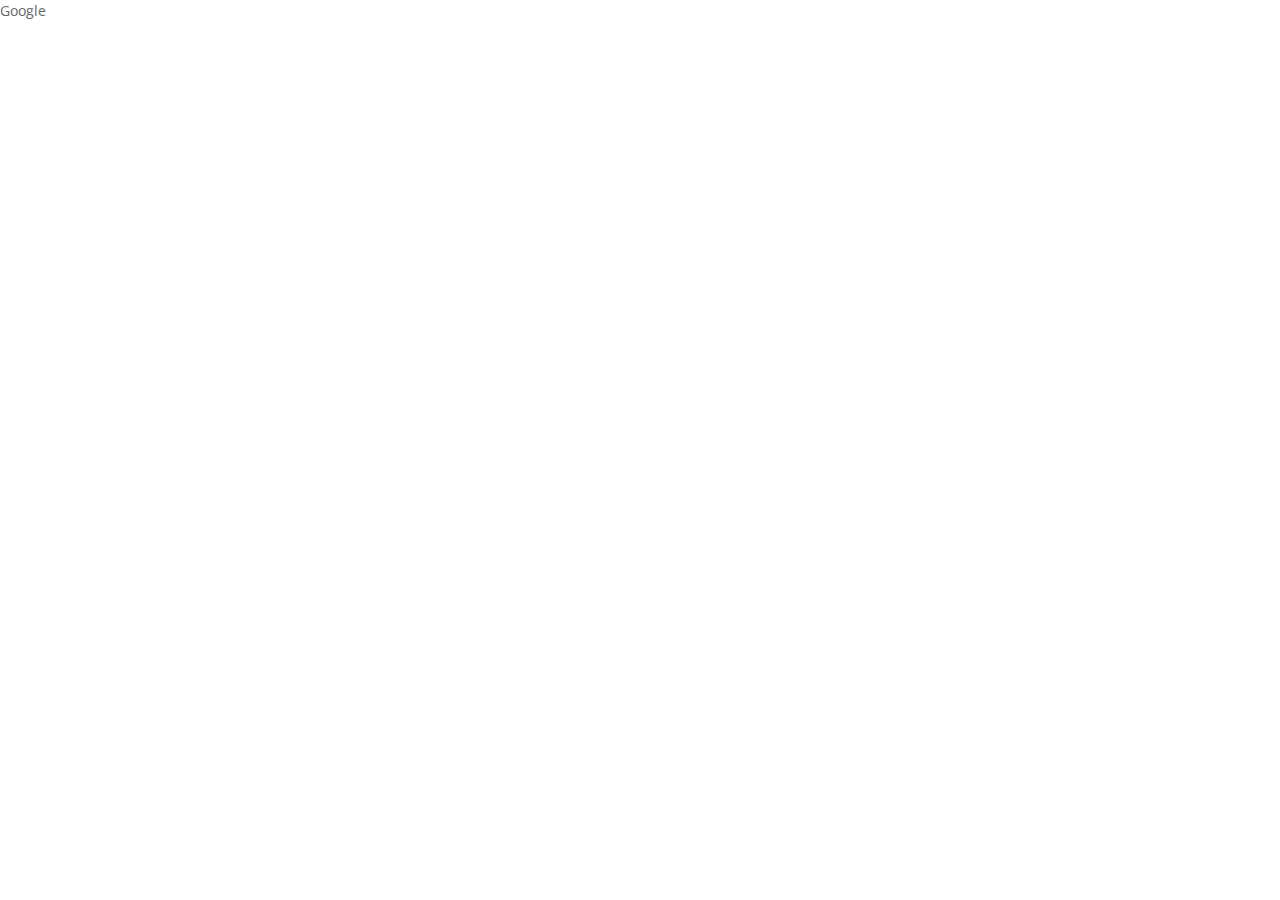
==== test.html @ ed67e4c5 "2nd commit" ====
<!DOCTYPE html>
<html lang="us-en" dir="ltr">

<head>
    <meta charset="UTF-8">
    <meta http-equiv="X-UA-Compatible" content="IE=edge">
    <title>SaaS</title>
    <meta name="description" content="SaaS website">
    <meta name="viewport" content="width=device-width, initial-scale=1.0">

    <link rel="preconnect" href="https://fonts.gstatic.com">
    <link href="https://fonts.googleapis.com/css2?family=Open+Sans:wght@300;400;600;700&display=swap" rel="stylesheet">
    <link href="https://fonts.googleapis.com/css2?family=Hind:wght@300;400;500;600;700&display=swap" rel="stylesheet">

    <link rel="stylesheet" href="css/default.css">
    <link rel="stylesheet" href="css/styles.css">
    <link rel="stylesheet" href="css/responsive.css">
    <link rel="stylesheet" href="https://cdnjs.cloudflare.com/ajax/libs/font-awesome/4.7.0/css/font-awesome.min.css">
</head>

<body>
    <a href="http://www.google.com" target="_blank">Google</a>
</body>

</html>
---- css/default.css ----
:root {
    --white: #fff;
    --black: #000;
    --font-color-base: #666;
    --font-color-dark: #212529;
    --font-color-light: #b0aebe;
    --font-color-link: #57a6ff;
    --font-color-btn: rgb(55, 125, 255);
    --footer: #34324a;
    --footer-base: #2e2c44;
    --contrast: rgba(246, 248, 249, 0.8);
    --success: #64ecf5;
    --danger: #ff8b8d;
    --grad-1: #a1ecff;
    --grad-2: #7dbcff;
    --size-10: 0.625rem;
    --size-14: 0.875rem;
    --size-16: 1rem;
    --size-18: 1.125rem;
    --size-20: 1.25rem;
    --size-30: 1.875rem;
    --size-40: 2.5rem;
    --size-50: 3.125rem;
    --size-100: 6.25rem;
    --size-150: 9.375rem;
}

html {
    scroll-behavior: smooth;
}

body {
    font-family: "Open Sans", sans-serif;
    font-weight: 400;
    font-size: var(--size-14);
    line-height: 1.6;
    letter-spacing: 0;
    color: var(--font-color-base);
    margin: 0;
    padding: 0;
}

*,
::after,
::before {
    box-sizing: border-box;
}

ul {
    padding: 0;
    margin: 0;
    list-style: none;
}

a {
    text-decoration: none;
    color: var(--font-color-base);
}

select {
    border-color: white;
    outline: none;
    border: 1px solid transparent;
    color: var(--font-color-base);
    font-size: var(--size-14);
    cursor: pointer;
    /* for Firefox */
    -moz-appearance: none;
    /* for Chrome */
    -webkit-appearance: none;
    background-color: transparent;
}

p {
    margin: 0;
    padding: 0;
}

h2 {
    font-size: 1.75rem;
    font-weight: 500;
    line-height: 1.2;
}

img {
    width: 100%;
    max-width: 100%;
    vertical-align: middle;
    border-style: none;
}

.container {
    width: 100%;
    padding-left: 15px;
    padding-right: 15px;
    margin-left: auto;
    margin-right: auto;
}

.btn {
    display: inline-block;
    font-weight: 400;
    color: var(--white);
    text-align: center;
    cursor: pointer;
    user-select: none;
    background-color: var(--font-color-btn);
    border: 1px solid transparent;
    padding: 0.375rem 0.75rem;
    border-radius: var(--size-20);
    transition: ease-in-out 0.3s;
}

.btn-primary {
    background-image: linear-gradient(90deg, var(--grad-1) 0, var(--grad-2) 100%);
    border: 1px solid var(--grad-1);
    box-shadow: 0 10px 20px rgba(161, 236, 255, 0.5);
    transition: ease-in-out 0.3s;
    color: var(--white);
    padding: 0.4375rem 1.5625rem;
}

.btn-white {
    background-color: var(--white);
    color: var(--font-color-btn);
    /* box-shadow: 0 10px 20px rgba(255, 255, 255, 0.35); */
    padding: 0.475rem 1.75rem;
    font-weight: 700;
}

.arrow {
    border: solid var(--font-color-base);
    border-width: 0 3px 3px 0;
    display: inline-block;
    padding: 3px;
    pointer-events: none;
}

.arrow-blue {
    border: solid var(--font-color-btn);
    border-width: 0 3px 3px 0;
    display: inline-block;
    padding: 3px;
}

.left {
    transform: rotate(135deg);
    -webkit-transform: rotate(135deg);
}

.down {
    transform: rotate(45deg);
    -webkit-transform: rotate(45deg);
}

.right {
    transform: rotate(-45deg);
    -webkit-transform: rotate(-45deg);
}

.up {
    transform: rotate(-135deg);
    -webkit-transform: rotate(-135deg);
}

@media (min-width: 768px) {
    .container {
        max-width: 720px;
    }
}

@media (min-width: 992px) {
    .container {
        max-width: 960px;
    }
}

@media (min-width: 1200px) {
    .container {
        max-width: 1140px;
    }
}
---- css/styles.css ----
/* header-container is for the background images behind the header */

.header-container {
    background-image: linear-gradient(to left, rgba(231, 231, 231, 0.1) 0, white);
    position: relative;
    overflow: hidden;
}

.circle {
    background: rgba(229, 229, 229, .3);
    width: 1000px;
    height: 1000px;
    border-radius: 50%;
    position: absolute;
    bottom: -425px;
    right: 300px;
    z-index: -10;
}

.triangle-up {
    width: 0;
    height: 0;
    border-left: 500px solid transparent;
    border-right: 500px solid transparent;
    border-bottom: 1000px solid rgb(240, 240, 240);
    position: absolute;
    bottom: 0;
    right: -350px;
    z-index: -9;
}

.triangle-left {
    width: 0;
    height: 0;
    border-top: 250px solid transparent;
    border-right: 2000px solid white;
    border-bottom: 250px solid transparent;
    position: absolute;
    bottom: -350px;
    right: 0;
    z-index: -8;
}


/* header-section container will contain topNav, bottomNav and empowering section*/

.header-section {
    max-width: 75rem;
    height: 600px;
    margin: 0 auto;
    padding: 15px 15px 0;
}


/* topNav has 3 p elements: Main Demo, Demos, and Docs */

.topNav {
    display: flex;
    justify-content: center;
    align-items: center;
    margin-bottom: 20px;
    position: relative;
}

.topNav-push-right {
    margin-left: auto;
    margin-right: 30px;
}

.arrow-down {
    position: absolute;
    right: 70px;
    top: 5px;
    cursor: pointer;
}

[aria-expanded="false"]~ul {
    display: none;
}

[aria-expanded="true"]~ul {
    display: block;
    position: absolute;
    right: 75px;
    top: 25px;
    background-image: linear-gradient(to right, rgba(255, 255, 255, 0.7), grey);
    box-shadow: 0 0 var(--size-20) rgba(52, 49, 75, 0.1);
    border-radius: 3px;
    text-align: center;
}

[aria-expanded="true"]~ul li a {
    margin: var(--size-20);
    color: var(--font-color-dark);
}


/* bottomNav has 3 section: a logo, an un-ordered list, and a Buy Now button */

.bottomNav {
    display: flex;
    align-items: center;
    margin-bottom: 80px;
}

.bottomNav img {
    width: 50%;
}

.bottomNav-push-right {
    margin-left: auto;
}

.bottomNav ul {
    display: flex;
    align-items: center;
}

.bottomNav li a {
    line-height: var(--size-20);
    margin-right: var(--size-40);
    font-size: var(--size-16);
}

.bottomNav li:first-child a {
    color: var(--font-color-btn);
}


/* Section empowering; contains block-text and block-icons div */

.empowering {
    display: flex;
    justify-content: space-between;
    align-items: center;
    margin-bottom: 40px;
}

.empowering>div {
    flex: 1;
}


/* block-text section contains h1, p, and 2 buttons */

.empowering .block-text {
    display: flex;
    flex-direction: column;
    justify-content: center;
}

.empowering .block-text h1 {
    font-size: var(--size-50);
    line-height: 1;
    margin: 0;
    padding: 0;
    font-weight: 900;
    color: var(--black);
}

.empowering .block-text p {
    margin: 0;
    font-weight: 600;
    padding: var(--size-10) 0 var(--size-20);
}

.empowering .empowering-buttons {
    margin: 0;
    padding: 0;
}


/* block-icons; contains 7 icons */

.empowering .block-icons {
    display: grid;
    grid-template-columns: repeat(4, 1fr);
    grid-template-rows: repeat(3, 125px);
}

.empowering .block-icons>div {
    display: flex;
    justify-content: center;
    align-items: center;
}

.google-logo {
    grid-column: 1 / 2;
    grid-row: 1 / 2;
    position: relative;
}

.atlassian-logo {
    grid-column: 2 / 3;
    grid-row: 1 / 2;
    position: relative;
}

.asana-logo {
    grid-column: 4 / 5;
    grid-row: 1 / 2;
    position: relative;
}

.paypal-logo {
    grid-column: 1 / 2;
    grid-row: 2 / 3;
    position: relative;
}

.weave-logo {
    grid-column: 3 / 4;
    grid-row: 2 / 3;
    position: relative;
}

.google-ads-logo {
    grid-column: 2 / 3;
    grid-row: 3 / 4;
    position: relative;
}

.calendar-logo {
    grid-column: 4 / 5;
    grid-row: 3 / 4;
    position: relative;
}

.empowering .round-white-bg {
    background-color: var(--white);
    border-radius: 50%;
    box-shadow: 0 5px 10px 3px rgb(235 235 235);
    display: flex;
    justify-content: center;
    align-items: center;
}

.empowering .small {
    width: 50px;
    height: 50px;
}

.empowering .big {
    width: 65px;
    height: 65px;
}

.google-img-container {
    position: absolute;
    left: 40px;
    top: 20px;
}

.atlasian-img-container {
    position: absolute;
    left: 20px;
    top: 80px;
}

.asana-img-container {
    position: absolute;
    left: -70px;
    top: 50px;
}

.paypal-img-container {
    position: absolute;
    left: 32px;
    top: 40px;
}

.weave-img-container {
    position: absolute;
    left: -40px;
    top: 38px;
}

.google-ads-img-container {
    position: absolute;
    left: -25px;
    top: 20px;
}

.calendar-img-container {
    position: absolute;
    left: -80px;
    top: 60px;
}

.empowering .block-icons img {
    width: 50%;
}

.empowering .block-icons .ads-icon {
    width: 70%;
}
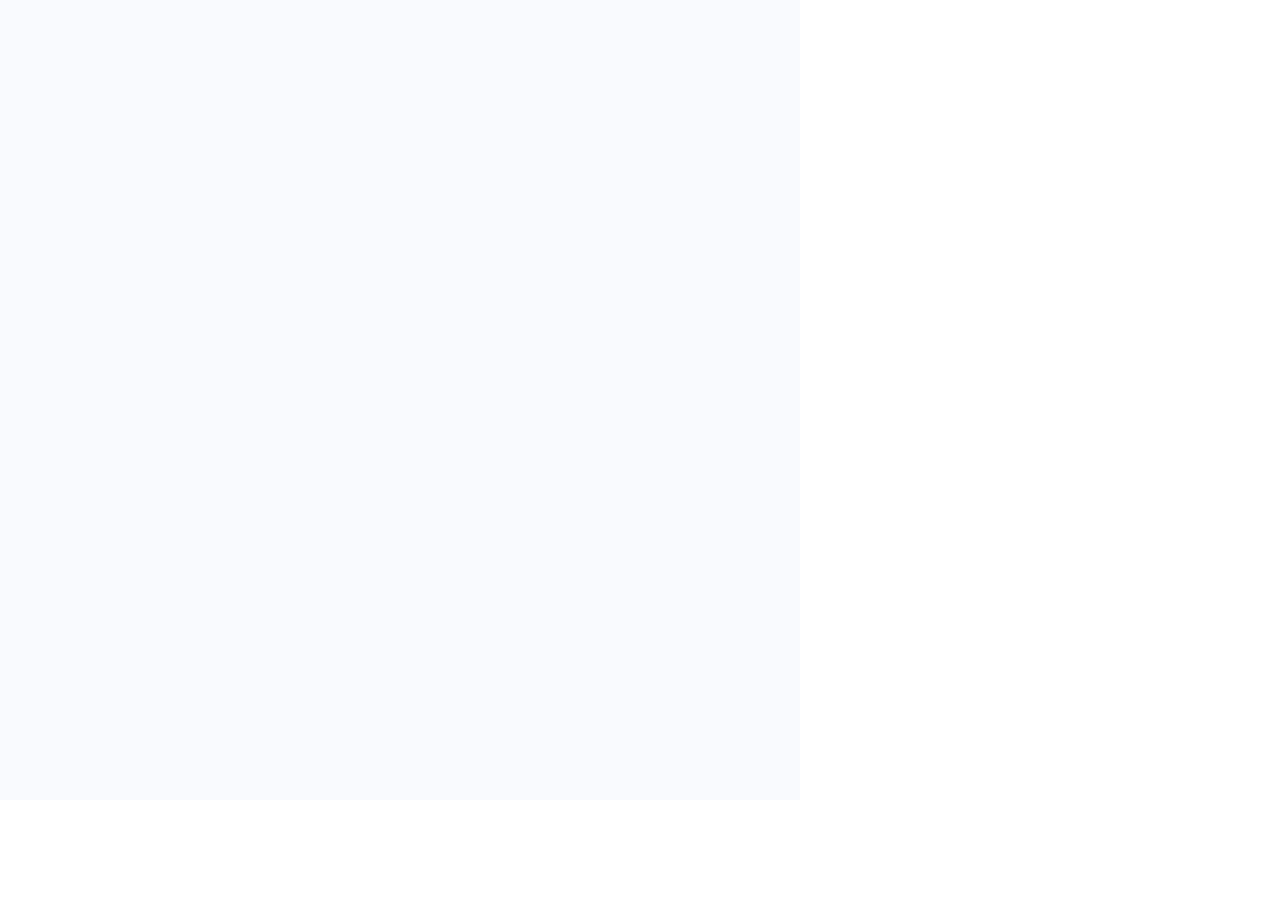
==== commit 3426592c: "3rd commit" ====
--- a/test.html
+++ b/test.html
@@ -16,10 +16,21 @@
     <link rel="stylesheet" href="css/styles.css">
     <link rel="stylesheet" href="css/responsive.css">
     <link rel="stylesheet" href="https://cdnjs.cloudflare.com/ajax/libs/font-awesome/4.7.0/css/font-awesome.min.css">
+    <link rel="stylesheet" href="test.css">
 </head>
 
 <body>
-    <a href="http://www.google.com" target="_blank">Google</a>
+    <!-- <a href="http://www.google.com" target="_blank">Google</a> So, Where are you?
+
+    <div class="delayedShow">
+        Hey, I'm here!
+    </div> -->
+
+    <div class="background">
+        <div class="grey-square1"></div>
+        <div class="white-square"></div>
+        <div class="grey-square2"></div>
+    </div>
 </body>
 
 </html>--- a/css/default.css
+++ b/css/default.css
@@ -141,6 +141,15 @@
     border-width: 0 3px 3px 0;
     display: inline-block;
     padding: 3px;
+    pointer-events: none;
+}
+
+.arrow-white {
+    border: solid var(--white);
+    border-width: 0 3px 3px 0;
+    display: inline-block;
+    padding: 3px;
+    pointer-events: none;
 }
 
 .left {
--- a/css/styles.css
+++ b/css/styles.css
@@ -1,4 +1,4 @@
-/* header-container is for the background images behind the header */
+/* header-container is for the background images/shapes behind the header */
 
 .header-container {
     background-image: linear-gradient(to left, rgba(231, 231, 231, 0.1) 0, white);
@@ -60,6 +60,7 @@
     align-items: center;
     margin-bottom: 20px;
     position: relative;
+    z-index: 550;
 }
 
 .topNav-push-right {
@@ -74,33 +75,138 @@
     cursor: pointer;
 }
 
-[aria-expanded="false"]~ul {
+#demos[aria-expanded="false"]+ul {
     display: none;
 }
 
-[aria-expanded="true"]~ul {
-    display: block;
-    position: absolute;
+#docs[aria-expanded="false"]+ul {
+    display: none;
+}
+
+#demos[aria-expanded="true"]+ul {
     right: 75px;
     top: 25px;
+}
+
+#docs[aria-expanded="true"]+ul {
+    right: -25px;
+    top: 25px;
+    width: 93px;
+}
+
+[aria-expanded="true"]+ul {
+    display: block;
+    position: absolute;
     background-image: linear-gradient(to right, rgba(255, 255, 255, 0.7), grey);
     box-shadow: 0 0 var(--size-20) rgba(52, 49, 75, 0.1);
     border-radius: 3px;
     text-align: center;
 }
 
-[aria-expanded="true"]~ul li a {
+[aria-expanded="true"]+ul li a {
     margin: var(--size-20);
     color: var(--font-color-dark);
 }
 
 
-/* bottomNav has 3 section: a logo, an un-ordered list, and a Buy Now button */
+/* bottomNav has 3 section: a logo, an un-ordered list, and a Buy Now button, in a flex row */
 
 .bottomNav {
+    max-width: 75rem;
+    height: 130px;
+    margin: 0 auto;
+    padding: 15px 15px 0;
+    position: absolute;
+    top: 0;
+    right: 0;
+    left: 0;
+    z-index: 500;
+    /* transition: ease-in-out 0.3s; */
     display: flex;
     align-items: center;
     margin-bottom: 80px;
+}
+
+.bottomNav.sticky {
+    position: fixed;
+    height: 45px;
+    animation: reveal-nav-sticky .3s linear forwards;
+}
+
+@keyframes reveal-nav-sticky {
+    from {
+        top: -45px;
+        left: 0;
+    }
+    to {
+        visibility: visible;
+        top: 0;
+        left: 0;
+    }
+}
+
+.bottomNav.stickySlideUp {
+    position: absolute;
+    height: 130px;
+    animation: reveal-nav-stickySlideUp .3s linear;
+    transition: ease-in-out .3s;
+}
+
+@keyframes reveal-nav-stickySlideUp {
+    from {
+        top: 0;
+        left: 0;
+    }
+    to {
+        /* visibility: visible; */
+        top: 0;
+        left: 0;
+    }
+}
+
+.navbg {
+    visibility: hidden;
+    background: var(--white);
+    position: fixed;
+    top: 0;
+    right: 0;
+    left: 0;
+    z-index: 400;
+    height: 60px;
+    border-bottom: 1px solid rgba(189, 188, 188, .5);
+    box-shadow: 0 0 var(--size-20) rgba(48, 63, 100, 0.2);
+}
+
+.navbg.sticky {
+    animation: reveal-navbg .3s linear forwards;
+}
+
+@keyframes reveal-navbg {
+    from {
+        top: -60px;
+        left: 0;
+    }
+    to {
+        visibility: visible;
+        top: 0;
+        left: 0;
+    }
+}
+
+.navbg.stickySlideUp {
+    visibility: visible;
+    animation: slideUp-navbg .3s linear forwards;
+}
+
+@keyframes slideUp-navbg {
+    from {
+        top: 0;
+        left: 0;
+    }
+    to {
+        top: -60px;
+        left: 0;
+    }
 }
 
 .bottomNav img {
@@ -133,7 +239,7 @@
     display: flex;
     justify-content: space-between;
     align-items: center;
-    margin-bottom: 40px;
+    margin: 125px 0 40px;
 }
 
 .empowering>div {
@@ -246,45 +352,185 @@
 }
 
 .google-img-container {
+    visibility: hidden;
     position: absolute;
     left: 40px;
     top: 20px;
+    animation: reveal-google .5s linear forwards;
+}
+
+@keyframes reveal-google {
+    from {
+        position: absolute;
+        opacity: 0;
+        top: 60px;
+        left: 40px;
+        transform: scaleX(0);
+    }
+    to {
+        visibility: visible;
+        position: absolute;
+        opacity: 1;
+        top: 20px;
+        left: 40px;
+        transform: scaleX(1);
+    }
 }
 
 .atlasian-img-container {
+    visibility: hidden;
     position: absolute;
     left: 20px;
     top: 80px;
+    animation: reveal-atlasian .5s linear .5s forwards;
+}
+
+@keyframes reveal-atlasian {
+    from {
+        position: absolute;
+        opacity: 0;
+        top: 120px;
+        left: 20px;
+        transform: scaleX(0);
+    }
+    to {
+        visibility: visible;
+        position: absolute;
+        opacity: 1;
+        top: 80px;
+        left: 20px;
+        transform: scaleX(1);
+    }
 }
 
 .asana-img-container {
+    visibility: hidden;
     position: absolute;
     left: -70px;
     top: 50px;
+    animation: reveal-asana .5s linear .25s forwards;
+}
+
+@keyframes reveal-asana {
+    from {
+        position: absolute;
+        opacity: 0;
+        top: 90px;
+        left: -70px;
+        transform: scaleX(0);
+    }
+    to {
+        visibility: visible;
+        position: absolute;
+        opacity: 1;
+        top: 50px;
+        left: -70px;
+        transform: scaleX(1);
+    }
 }
 
 .paypal-img-container {
+    visibility: hidden;
     position: absolute;
     left: 32px;
     top: 40px;
+    animation: reveal-paypal .5s linear .75s forwards;
+}
+
+@keyframes reveal-paypal {
+    from {
+        position: absolute;
+        opacity: 0;
+        top: 80px;
+        left: 32px;
+        transform: scaleX(0);
+    }
+    to {
+        visibility: visible;
+        position: absolute;
+        opacity: 1;
+        top: 40px;
+        left: 32px;
+        transform: scaleX(1);
+    }
 }
 
 .weave-img-container {
+    visibility: hidden;
     position: absolute;
     left: -40px;
     top: 38px;
+    animation: reveal-weave .5s linear .25s forwards;
+}
+
+@keyframes reveal-weave {
+    from {
+        position: absolute;
+        opacity: 0;
+        top: 78px;
+        left: -40px;
+        transform: scaleX(0);
+    }
+    to {
+        visibility: visible;
+        position: absolute;
+        opacity: 1;
+        top: 38px;
+        left: -40px;
+        transform: scaleX(1);
+    }
 }
 
 .google-ads-img-container {
+    visibility: hidden;
     position: absolute;
     left: -25px;
     top: 20px;
+    animation: reveal-ads .5s linear .75s forwards;
+}
+
+@keyframes reveal-ads {
+    from {
+        position: absolute;
+        opacity: 0;
+        top: 60px;
+        left: -25px;
+        transform: scaleX(0);
+    }
+    to {
+        visibility: visible;
+        position: absolute;
+        opacity: 1;
+        top: 20px;
+        left: -25px;
+        transform: scaleX(1);
+    }
 }
 
 .calendar-img-container {
+    visibility: hidden;
     position: absolute;
     left: -80px;
     top: 60px;
+    animation: reveal-calendar .5s linear .5s forwards;
+}
+
+@keyframes reveal-calendar {
+    from {
+        position: absolute;
+        opacity: 0;
+        top: 100px;
+        left: -80px;
+        /* transform: scaleX(0); */
+    }
+    to {
+        visibility: visible;
+        position: absolute;
+        opacity: 1;
+        top: 60px;
+        left: -80px;
+        /* transform: scaleX(1); */
+    }
 }
 
 .empowering .block-icons img {
@@ -293,4 +539,249 @@
 
 .empowering .block-icons .ads-icon {
     width: 70%;
+}
+
+
+/* Section key-benefits */
+
+.key-benefits {
+    max-width: 75rem;
+    margin: 0 auto;
+    padding: 100px 15px;
+    text-align: center;
+    background-image: linear-gradient(to top, rgba(231, 231, 231, 0.25) 0, white);
+}
+
+.key-benefits h2 {
+    font-size: var(--size-40);
+    font-weight: 600;
+    color: var(--black);
+    margin: 0 auto;
+    padding-bottom: var(--size-10);
+}
+
+.benefits-cards-container {
+    display: flex;
+    justify-content: space-evenly;
+    align-items: center;
+    padding: 100px 0 20px;
+}
+
+.benefits-card {
+    min-width: 125px;
+    max-width: 250px;
+    flex: 1;
+    display: flex;
+    flex-direction: column;
+    justify-content: center;
+    align-items: flex-start;
+    border-radius: 5px;
+    box-shadow: 5px 5px var(--size-20) rgba(48, 63, 100, 0.2);
+    padding: var(--size-20);
+}
+
+.card-img-container {
+    max-width: 50px;
+    min-width: 50px;
+}
+
+.card-p-container {
+    text-align: left;
+    min-height: 75px;
+    max-height: 75px;
+}
+
+.benefits-card a {
+    font-weight: 600;
+}
+
+.benefits-card .arrow-blue {
+    border-width: 0 2px 2px 0;
+}
+
+.sketch-container h3 {
+    display: inline-block;
+}
+
+.sketch-container a {
+    background-color: rgb(0, 201, 166);
+    padding: 0 0.5rem;
+}
+
+
+/* Section Perspective */
+
+.perspective {
+    max-width: 75rem;
+    margin: 0 auto;
+    padding: 150px 0 0;
+    text-align: center;
+    background-color: rgb(248, 250, 254);
+    display: flex;
+    justify-content: center;
+    align-items: center;
+    position: relative;
+    z-index: -4;
+    overflow: hidden;
+}
+
+.perspective .block-text {
+    width: 50%;
+    padding: 0 var(--size-50);
+    text-align: left;
+}
+
+.perspective h2 {
+    font-size: var(--size-30);
+    font-weight: 700;
+    color: var(--black);
+    margin: 0 auto;
+    padding-bottom: var(--size-30);
+}
+
+.perspective a {
+    font-weight: 600;
+    padding: .75rem 1.5rem;
+    font-size: var(--size-16);
+}
+
+.grey-square1 {
+    height: 800px;
+    width: 800px;
+    background-color: rgba(243, 245, 247, .5);
+    bottom: -340px;
+    right: -90px;
+    position: absolute;
+    border-radius: 75px;
+    z-index: -3;
+}
+
+.white-square {
+    height: 800px;
+    width: 800px;
+    background-color: rgb(248, 250, 254);
+    bottom: -333px;
+    right: -83px;
+    position: absolute;
+    border-radius: 75px;
+    z-index: -4;
+}
+
+.grey-square2 {
+    height: 800px;
+    width: 800px;
+    background-color: rgba(243, 245, 247, .5);
+    bottom: -322px;
+    right: -73px;
+    position: absolute;
+    border-radius: 75px;
+    z-index: -5;
+}
+
+.perspective img {
+    box-shadow: -5px -5px var(--size-20) rgba(48, 63, 100, 0.2);
+}
+
+
+/* Section Why Front */
+
+.why-front {
+    max-width: 75rem;
+    margin: 0 auto var(--size-150);
+    padding: 150px 0 0;
+    text-align: center;
+    background-color: var(--white);
+    display: flex;
+    flex-direction: column;
+    justify-content: center;
+    align-items: center;
+}
+
+.why-front h2 {
+    font-size: var(--size-40);
+    font-weight: 600;
+    color: var(--black);
+    margin: 0 auto;
+    padding-bottom: var(--size-10);
+}
+
+.why-front p {
+    font-size: var(--size-16);
+    padding: var(--size-10) 0;
+    font-weight: 600;
+    color: var(--font-color-base);
+}
+
+.why-front .bullet-points {
+    display: flex;
+    justify-content: center;
+    align-items: center;
+    margin: 75px 0 var(--size-10);
+}
+
+.bullet-points .bullet {
+    background-color: rgb(236, 242, 255);
+    border-radius: 50px;
+    width: 45px;
+    height: 45px;
+    max-width: 45px;
+    max-height: 45px;
+    display: flex;
+    align-items: center;
+    justify-content: center;
+}
+
+.bullet .dot {
+    color: rgb(55, 125, 255);
+    font-size: var(--size-50);
+}
+
+.bullet-points .straight-line {
+    background-color: rgb(236, 242, 255);
+    width: 150px;
+    height: 3px;
+    margin: 0 15px;
+    align-self: flex-start;
+    margin-top: 20px;
+}
+
+.why-front .points {
+    display: flex;
+    justify-content: left;
+    align-items: center;
+    min-width: 70%;
+}
+
+.points h3 {
+    width: 250px;
+    padding: 0;
+    margin: 10px 0 75px;
+}
+
+.points h3:first-child {
+    padding-left: 78px;
+}
+
+.points h3:nth-child(2) {
+    padding-left: 32px;
+}
+
+.points h3:nth-child(3) {
+    padding-right: 20px;
+}
+
+.points h3:nth-child(4) {
+    padding-right: 80px;
+}
+
+
+/* Section Template */
+
+.template {
+    max-width: 75rem;
+    margin: 0 auto;
+    padding: 15px 15px 0;
+    text-align: center;
+    background-color: lightyellow;
+    height: 800px;
 }--- a/test.css
+++ b/test.css
@@ -0,0 +1,37 @@
+.background {
+    width: 800px;
+    height: 800px;
+    background-color: rgb(248, 250, 254);
+    position: relative;
+    overflow: hidden;
+}
+
+.grey-square1 {
+    height: 800px;
+    width: 800px;
+    background-color: rgba(243, 245, 247, 1);
+    bottom: -100px;
+    right: -100px;
+    position: absolute;
+    border-radius: 75px;
+}
+
+.white-square {
+    height: 800px;
+    width: 800px;
+    background-color: white;
+    bottom: -107px;
+    right: -107px;
+    position: absolute;
+    border-radius: 75px;
+}
+
+.grey-square2 {
+    height: 800px;
+    width: 800px;
+    background-color: rgba(243, 245, 247, 1);
+    bottom: -114px;
+    right: -114px;
+    position: absolute;
+    border-radius: 75px;
+}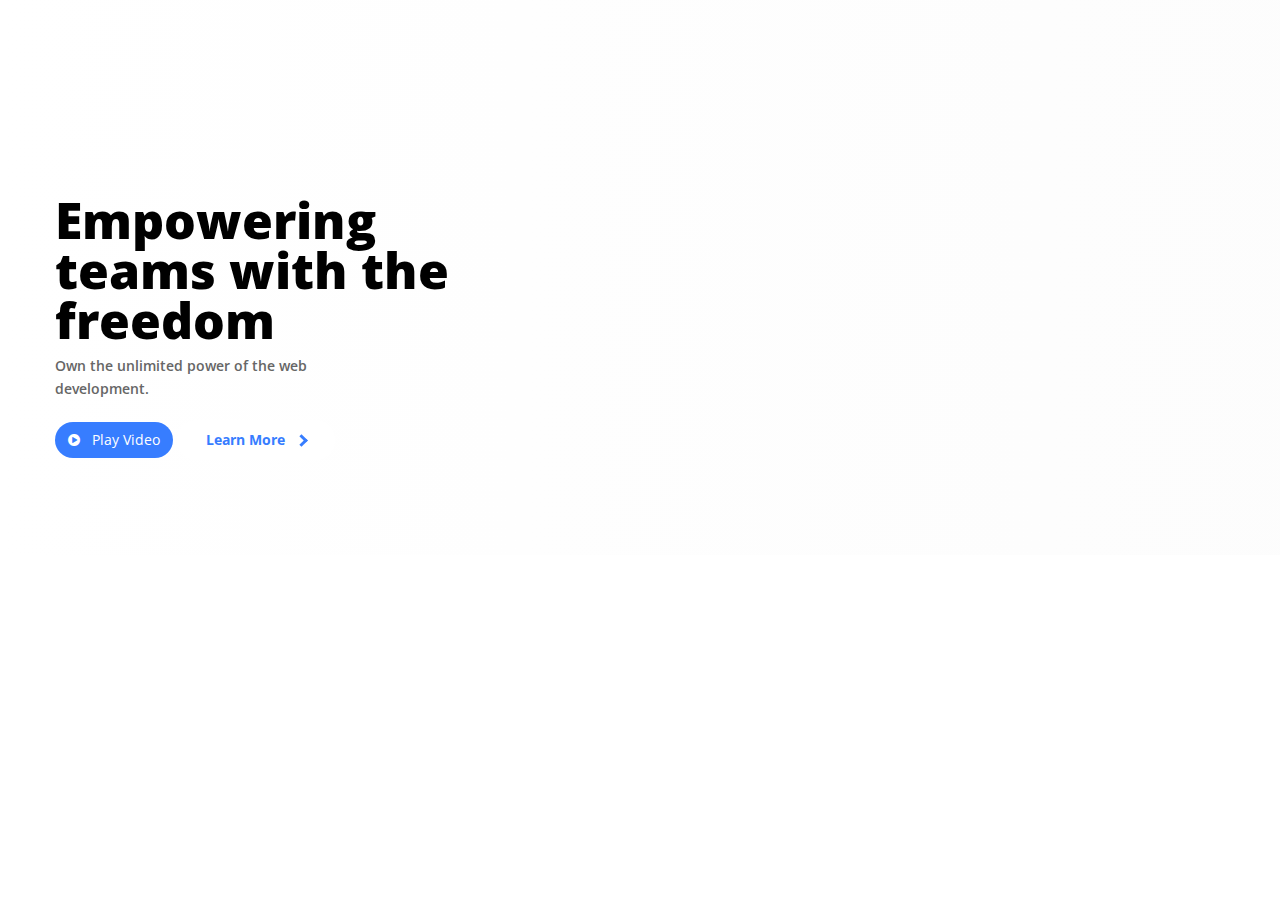
==== commit 9ad920e2: "first final version" ====
--- a/test.html
+++ b/test.html
@@ -17,6 +17,8 @@
     <link rel="stylesheet" href="css/responsive.css">
     <link rel="stylesheet" href="https://cdnjs.cloudflare.com/ajax/libs/font-awesome/4.7.0/css/font-awesome.min.css">
     <link rel="stylesheet" href="test.css">
+
+
 </head>
 
 <body>
@@ -26,11 +28,241 @@
         Hey, I'm here!
     </div> -->
 
-    <div class="background">
+    <!-- <div class="background">
         <div class="grey-square1"></div>
         <div class="white-square"></div>
         <div class="grey-square2"></div>
-    </div>
+    </div> -->
+
+    <!-- <section class="top"></section>
+    <section class="scroll-container">
+        <div class="scroll-element js-scroll fade-in-bottom">
+        </div>
+    </section>
+    <section class="bottom"></section> -->
+
+    <!-- <div class="div-class">
+        <h2 id="test">Some text</h2>
+    </div> -->
+
+    <!-- <div class="hire-us-img-container">
+        <div>
+            <div class="image-class">
+                <img src="./people/woman_one.jpg" alt="woman headshot">
+            </div>
+        </div>
+        <div>
+            <div class="image-class">
+                <img src="./people/man_one.jpg" alt="man headshot">
+            </div>
+        </div>
+        <div>
+            <div class="image-class">
+                <img src="./people/woman_two.jpg" alt="woman headshot">
+            </div>
+        </div>
+    </div> -->
+
+    <!-- <section class="why-front container">
+        <h2>Why Front?</h2>
+        <p>Front is an incredibly beautiful, fully responsive, and mobile-first projects <br> on the web - it is the starting point for creative sites</p>
+        <div class="bullet-points">
+            <div>
+                <div class="line">
+                    <hr>
+                </div>
+                <div class="bullet-container">
+                    <div class="bullet">
+                        <div class="dot">&#x00b7;</div>
+                    </div>
+                </div>
+                <div class="line">
+                    <hr>
+                </div>
+            </div>
+            <div>
+                <div class="line">
+                    <hr>
+                </div>
+                <div class="bullet-container">
+                    <div class="bullet">
+                        <div class="dot">&#x00b7;</div>
+                    </div>
+                </div>
+                <div class="line">
+                    <hr>
+                </div>
+            </div>
+            <div>
+                <div class="line">
+                    <hr>
+                </div>
+                <div class="bullet-container">
+                    <div class="bullet">
+                        <div class="dot">&#x00b7;</div>
+                    </div>
+                </div>
+                <div class="line">
+                    <hr>
+                </div>
+            </div>
+            <div>
+                <div class="line">
+                    <hr>
+                </div>
+                <div class="bullet-container">
+                    <div class="bullet">
+                        <div class="dot">&#x00b7;</div>
+                    </div>
+                </div>
+                <div class="line">
+                    <hr>
+                </div>
+            </div>
+            <h3>Basic elements</h3>
+            <h3>Components</h3>
+            <h3>Combined components</h3>
+            <h3>Page layouts</h3>
+        </div>
+        <div class="block-image">
+            <div>
+                <a href="./html/dummy-page.html">
+                    <i class="fa fa-play"></i>
+                </a>
+            </div>
+            <img src="./banners/banner_two.jpg" alt="company banner">
+        </div>
+    </section> -->
+
+    <section class="header-container">
+        <header class="header-section container">
+            <!-- <nav class="topNav">
+                <a href="./html/dummy-page.html"><i class="arrow left"></i>&nbsp;&nbsp;Main Demo</a>
+                <a href="#!" id="demos" class="topNav-push-right" aria-expanded="false">Demos&nbsp;&nbsp;&nbsp;<i
+                            class="arrow down"></i></a>
+                <ul>
+                    <li>
+                        <a href="./html/dummy-page.html">Demo-1</a>
+                    </li>
+                    <li>
+                        <a href="./html/dummy-page.html">Demo-2</a>
+                    </li>
+                    <li>
+                        <a href="./html/dummy-page.html">Demo-3</a>
+                    </li>
+                </ul>
+                <a href="#!" id="docs" aria-expanded="false">Docs&nbsp;&nbsp;&nbsp;<i class="arrow down"></i></a>
+                <ul>
+                    <li>
+                        <a href="./html/dummy-page.html">Doc-1</a>
+                    </li>
+                    <li>
+                        <a href="./html/dummy-page.html">Doc-2</a>
+                    </li>
+                    <li>
+                        <a href="./html/dummy-page.html">Doc-3</a>
+                    </li>
+                </ul>
+            </nav>
+            <div id="navbarBg" class="navbg"></div>
+            <nav id="navbar" class="bottomNav">
+                <div>
+                    <a href="#!">
+                        <img src="./project_logo/logo.svg" alt="company logo">
+                    </a>
+                </div>
+                <div class="bottomNav-push-right">
+                    <ul>
+                        <li><a href="#pageTop" class="bottomNav-menu">Home</a></li>
+                        <li><a href="#features" class="bottomNav-menu">Features</a></li>
+                        <li><a href="#learn" class="bottomNav-menu">Learn</a></li>
+                        <li><a href="#pricing" class="bottomNav-menu">Pricing</a></li>
+                        <li><a href="#hireUs" class="bottomNav-menu">Hire Us</a></li>
+                    </ul>
+                </div>
+                <div>
+                    <a class="btn" href="./html/dummy-page.html">Buy Now</a>
+                </div>
+            </nav> -->
+            <section class="empowering">
+                <div class="block-text">
+                    <h1>Empowering <br> teams with the <br> freedom</h1>
+                    <p>Own the unlimited power of the web <br> development.</p>
+                    <div class="empowering-buttons">
+                        <a class="btn" href="./html/dummy-page.html">
+                            <i class="fa fa-play-circle"></i> &nbsp;&nbsp;Play Video
+                        </a>
+                        <a class="btn btn-white" href="./html/dummy-page.html">
+                                Learn More&nbsp;&nbsp;&nbsp;<i class="arrow-blue right"></i>
+                            </a>
+                    </div>
+                </div>
+                <div class="block-icons">
+                    <div class="google-logo">
+                        <a href="http://www.google.com" target="_blank">
+                            <div class="round-white-bg small google-img-container tooltip">
+                                <img src="./logo_icons/google.png" alt="google icon">
+                                <span class="tooltiptext">Google</span>
+                            </div>
+                        </a>
+                    </div>
+                    <div class="atlassian-logo">
+                        <a href="https://www.atlassian.com/" target="_blank">
+                            <div class="round-white-bg big atlasian-img-container tooltip">
+                                <img src="./logo_icons/atlassian.png" alt="atlasian icon">
+                                <span class="tooltiptext">Atlassian</span>
+                            </div>
+                        </a>
+                    </div>
+                    <div class="asana-logo">
+                        <a href="https://www.asana.com/" target="_blank">
+                            <div class="round-white-bg big asana-img-container tooltip">
+                                <img src="./logo_icons/asana.png" alt="asana icon">
+                                <span class="tooltiptext">Asana</span>
+                            </div>
+                        </a>
+                    </div>
+                    <div class="paypal-logo">
+                        <a href="https://www.paypal.com" target="_blank">
+                            <div class="round-white-bg big paypal-img-container tooltip">
+                                <img src="./logo_icons/paypal.jpg" alt="paypal icon">
+                                <span class="tooltiptext">Paypal</span>
+                            </div>
+                        </a>
+                    </div>
+                    <div class="weave-logo">
+                        <a href="https://www.weave.works/" target="_blank">
+                            <div class="round-white-bg big weave-img-container tooltip">
+                                <img src="./logo_icons/weave.png" alt="weave icon">
+                                <span class="tooltiptext">WeaveWorks</span>
+                            </div>
+                        </a>
+                    </div>
+                    <div class="google-ads-logo">
+                        <a href="https://ads.google.com/" target="_blank">
+                            <div class="round-white-bg small google-ads-img-container tooltip">
+                                <img class="ads-icon" src="./logo_icons/google-ads.png" alt="google ads icon">
+                                <span class="tooltiptext">Google Ads</span>
+                            </div>
+                        </a>
+                    </div>
+                    <div class="calendar-logo">
+                        <a href="https://calendar.google.com/" target="_blank">
+                            <div class="round-white-bg big calendar-img-container tooltip">
+                                <img src="./logo_icons/calendar.png" alt="calendar icon">
+                                <span class="tooltiptext">Calendar</span>
+                            </div>
+                        </a>
+                    </div>
+                </div>
+            </section>
+        </header>
+    </section>
+
+    <!-- <div class="dummy"></div> -->
+
+    <script src="test.js"></script>
+
 </body>
 
 </html>--- a/css/default.css
+++ b/css/default.css
@@ -58,17 +58,17 @@
 }
 
 select {
-    border-color: white;
+    /* border-color: white;
     outline: none;
     border: 1px solid transparent;
     color: var(--font-color-base);
     font-size: var(--size-14);
-    cursor: pointer;
+    cursor: pointer; */
     /* for Firefox */
-    -moz-appearance: none;
+    /* -moz-appearance: none; */
     /* for Chrome */
-    -webkit-appearance: none;
-    background-color: transparent;
+    /* -webkit-appearance: none;
+    background-color: transparent; */
 }
 
 p {
@@ -91,8 +91,8 @@
 
 .container {
     width: 100%;
-    padding-left: 15px;
-    padding-right: 15px;
+    padding-left: 0.9375rem;
+    padding-right: 0.9375rem;
     margin-left: auto;
     margin-right: auto;
 }
@@ -114,7 +114,7 @@
 .btn-primary {
     background-image: linear-gradient(90deg, var(--grad-1) 0, var(--grad-2) 100%);
     border: 1px solid var(--grad-1);
-    box-shadow: 0 10px 20px rgba(161, 236, 255, 0.5);
+    box-shadow: 0 0.625rem 1.25rem rgba(161, 236, 255, 0.5);
     transition: ease-in-out 0.3s;
     color: var(--white);
     padding: 0.4375rem 1.5625rem;
@@ -123,7 +123,7 @@
 .btn-white {
     background-color: var(--white);
     color: var(--font-color-btn);
-    /* box-shadow: 0 10px 20px rgba(255, 255, 255, 0.35); */
+    /* box-shadow: 0 0.625rem 1.25rem rgba(255, 255, 255, 0.35); */
     padding: 0.475rem 1.75rem;
     font-weight: 700;
 }
@@ -146,6 +146,14 @@
 
 .arrow-white {
     border: solid var(--white);
+    border-width: 0 3px 3px 0;
+    display: inline-block;
+    padding: 3px;
+    pointer-events: none;
+}
+
+.arrow-light {
+    border: solid var(--font-color-light);
     border-width: 0 3px 3px 0;
     display: inline-block;
     padding: 3px;
@@ -172,20 +180,61 @@
     -webkit-transform: rotate(-135deg);
 }
 
+
+/* Tooltip container */
+
+.tooltip {
+    position: relative;
+}
+
+
+/* Tooltip text */
+
+.tooltip .tooltiptext {
+    visibility: hidden;
+    width: 4.375rem;
+    background-color: rgba(250, 250, 125, .25);
+    color: var(--font-color-base);
+    text-align: center;
+    padding: 2px 0;
+    border-radius: 0.375rem;
+    position: absolute;
+    bottom: -1.875rem;
+    font-size: 0.625rem;
+    border: 1px solid var(--font-color-base);
+    border-radius: 0.3125rem;
+}
+
+
+/* Show the tooltip text when you mouse over the tooltip container */
+
+.tooltip:hover .tooltiptext {
+    visibility: visible;
+}
+
+@media (min-width: 480px) {
+    .container {
+        /* max-width: 30rem;
+        width: 100%; */
+    }
+}
+
 @media (min-width: 768px) {
     .container {
-        max-width: 720px;
-    }
-}
-
-@media (min-width: 992px) {
-    .container {
-        max-width: 960px;
+        /* max-width: 48rem;
+        width: 100%; */
+    }
+}
+
+@media (min-width: 1024px) {
+    .container {
+        /* max-width: 64rem;
+        width: 100%; */
     }
 }
 
 @media (min-width: 1200px) {
     .container {
-        max-width: 1140px;
+        max-width: 75rem;
     }
 }--- a/css/styles.css
+++ b/css/styles.css
@@ -8,35 +8,35 @@
 
 .circle {
     background: rgba(229, 229, 229, .3);
-    width: 1000px;
-    height: 1000px;
+    width: 62.5rem;
+    height: 62.5rem;
     border-radius: 50%;
     position: absolute;
-    bottom: -425px;
-    right: 300px;
+    bottom: -26.5625rem;
+    right: 18.75rem;
     z-index: -10;
 }
 
 .triangle-up {
     width: 0;
     height: 0;
-    border-left: 500px solid transparent;
-    border-right: 500px solid transparent;
-    border-bottom: 1000px solid rgb(240, 240, 240);
+    border-left: 31.25rem solid transparent;
+    border-right: 31.25rem solid transparent;
+    border-bottom: 62.5rem solid rgb(240, 240, 240);
     position: absolute;
     bottom: 0;
-    right: -350px;
+    right: -21.875rem;
     z-index: -9;
 }
 
 .triangle-left {
     width: 0;
     height: 0;
-    border-top: 250px solid transparent;
-    border-right: 2000px solid white;
-    border-bottom: 250px solid transparent;
-    position: absolute;
-    bottom: -350px;
+    border-top: 15.625rem solid transparent;
+    border-right: 125rem solid white;
+    border-bottom: 15.625rem solid transparent;
+    position: absolute;
+    bottom: -21.875rem;
     right: 0;
     z-index: -8;
 }
@@ -45,34 +45,43 @@
 /* header-section container will contain topNav, bottomNav and empowering section*/
 
 .header-section {
-    max-width: 75rem;
-    height: 600px;
     margin: 0 auto;
-    padding: 15px 15px 0;
+    padding: 0.9375rem 0.9375rem 0;
 }
 
 
 /* topNav has 3 p elements: Main Demo, Demos, and Docs */
 
-.topNav {
-    display: flex;
-    justify-content: center;
-    align-items: center;
-    margin-bottom: 20px;
+.topbar-container {
     position: relative;
     z-index: 550;
 }
 
+[aria-controls="topnavDropdown"] {
+    display: none;
+}
+
+.topnav-toggler {
+    margin-left: auto;
+    font-size: 12px;
+    background-color: rgba(170, 167, 167, 0.1);
+    border: 1px solid transparent;
+    border-radius: 10px;
+    cursor: pointer;
+    color: var(--font-color-light);
+}
+
+.topNav {
+    display: flex;
+    justify-content: center;
+    align-items: center;
+    margin-bottom: 1.25rem;
+    position: relative;
+}
+
 .topNav-push-right {
     margin-left: auto;
-    margin-right: 30px;
-}
-
-.arrow-down {
-    position: absolute;
-    right: 70px;
-    top: 5px;
-    cursor: pointer;
+    margin-right: 40px;
 }
 
 #demos[aria-expanded="false"]+ul {
@@ -84,14 +93,15 @@
 }
 
 #demos[aria-expanded="true"]+ul {
-    right: 75px;
-    top: 25px;
+    right: 85px;
+    top: 1.5625rem;
+    width: 5.8125rem;
 }
 
 #docs[aria-expanded="true"]+ul {
-    right: -25px;
-    top: 25px;
-    width: 93px;
+    right: -14px;
+    top: 1.5625rem;
+    width: 5.8125rem;
 }
 
 [aria-expanded="true"]+ul {
@@ -101,10 +111,15 @@
     box-shadow: 0 0 var(--size-20) rgba(52, 49, 75, 0.1);
     border-radius: 3px;
     text-align: center;
+    transition: ease-in-out .3s;
 }
 
 [aria-expanded="true"]+ul li a {
     margin: var(--size-20);
+    color: var(--font-color-base);
+}
+
+[aria-expanded="true"]+ul li a:hover {
     color: var(--font-color-dark);
 }
 
@@ -113,9 +128,9 @@
 
 .bottomNav {
     max-width: 75rem;
-    height: 130px;
+    height: 8.125rem;
     margin: 0 auto;
-    padding: 15px 15px 0;
+    padding: 0.9375rem 0.9375rem 0;
     position: absolute;
     top: 0;
     right: 0;
@@ -124,18 +139,18 @@
     /* transition: ease-in-out 0.3s; */
     display: flex;
     align-items: center;
-    margin-bottom: 80px;
+    margin-bottom: 5rem;
 }
 
 .bottomNav.sticky {
     position: fixed;
-    height: 45px;
+    height: 2.8125rem;
     animation: reveal-nav-sticky .3s linear forwards;
 }
 
 @keyframes reveal-nav-sticky {
     from {
-        top: -45px;
+        top: -2.8125rem;
         left: 0;
     }
     to {
@@ -147,7 +162,7 @@
 
 .bottomNav.stickySlideUp {
     position: absolute;
-    height: 130px;
+    height: 8.125rem;
     animation: reveal-nav-stickySlideUp .3s linear;
     transition: ease-in-out .3s;
 }
@@ -172,7 +187,7 @@
     right: 0;
     left: 0;
     z-index: 400;
-    height: 60px;
+    height: 3.75rem;
     border-bottom: 1px solid rgba(189, 188, 188, .5);
     box-shadow: 0 0 var(--size-20) rgba(48, 63, 100, 0.2);
 }
@@ -183,7 +198,7 @@
 
 @keyframes reveal-navbg {
     from {
-        top: -60px;
+        top: -3.75rem;
         left: 0;
     }
     to {
@@ -204,13 +219,26 @@
         left: 0;
     }
     to {
-        top: -60px;
+        top: -3.75rem;
         left: 0;
     }
 }
 
+[aria-controls="bottomnavDropdown"] {
+    display: none;
+}
+
+.bottomnav-toggler {
+    background-color: rgba(170, 167, 167, 0.1);
+    border: 1px solid transparent;
+    border-radius: 10px;
+    cursor: pointer;
+    color: var(--font-color-light);
+    font-size: 16px;
+}
+
 .bottomNav img {
-    width: 50%;
+    width: 150px;
 }
 
 .bottomNav-push-right {
@@ -232,6 +260,10 @@
     color: var(--font-color-btn);
 }
 
+.bottomNav li:last-child a {
+    margin-right: 0;
+}
+
 
 /* Section empowering; contains block-text and block-icons div */
 
@@ -239,7 +271,7 @@
     display: flex;
     justify-content: space-between;
     align-items: center;
-    margin: 125px 0 40px;
+    margin: 7.8125rem 0 2.5rem;
 }
 
 .empowering>div {
@@ -281,7 +313,7 @@
 .empowering .block-icons {
     display: grid;
     grid-template-columns: repeat(4, 1fr);
-    grid-template-rows: repeat(3, 125px);
+    grid-template-rows: repeat(3, 7.8125rem);
 }
 
 .empowering .block-icons>div {
@@ -335,27 +367,27 @@
 .empowering .round-white-bg {
     background-color: var(--white);
     border-radius: 50%;
-    box-shadow: 0 5px 10px 3px rgb(235 235 235);
+    box-shadow: 0 0.3125rem 0.625rem 3px rgb(235 235 235);
     display: flex;
     justify-content: center;
     align-items: center;
 }
 
 .empowering .small {
-    width: 50px;
-    height: 50px;
+    width: 3.125rem;
+    height: 3.125rem;
 }
 
 .empowering .big {
-    width: 65px;
-    height: 65px;
+    width: 4.0625rem;
+    height: 4.0625rem;
 }
 
 .google-img-container {
     visibility: hidden;
     position: absolute;
-    left: 40px;
-    top: 20px;
+    left: 2.5rem;
+    top: 1.25rem;
     animation: reveal-google .5s linear forwards;
 }
 
@@ -363,16 +395,16 @@
     from {
         position: absolute;
         opacity: 0;
-        top: 60px;
-        left: 40px;
+        top: 3.75rem;
+        left: 2.5rem;
         transform: scaleX(0);
     }
     to {
         visibility: visible;
         position: absolute;
         opacity: 1;
-        top: 20px;
-        left: 40px;
+        top: 1.25rem;
+        left: 2.5rem;
         transform: scaleX(1);
     }
 }
@@ -380,8 +412,8 @@
 .atlasian-img-container {
     visibility: hidden;
     position: absolute;
-    left: 20px;
-    top: 80px;
+    left: 1.25rem;
+    top: 5rem;
     animation: reveal-atlasian .5s linear .5s forwards;
 }
 
@@ -389,16 +421,16 @@
     from {
         position: absolute;
         opacity: 0;
-        top: 120px;
-        left: 20px;
+        top: 7.5rem;
+        left: 1.25rem;
         transform: scaleX(0);
     }
     to {
         visibility: visible;
         position: absolute;
         opacity: 1;
-        top: 80px;
-        left: 20px;
+        top: 5rem;
+        left: 1.25rem;
         transform: scaleX(1);
     }
 }
@@ -406,8 +438,8 @@
 .asana-img-container {
     visibility: hidden;
     position: absolute;
-    left: -70px;
-    top: 50px;
+    left: -4.375rem;
+    top: 3.125rem;
     animation: reveal-asana .5s linear .25s forwards;
 }
 
@@ -415,16 +447,16 @@
     from {
         position: absolute;
         opacity: 0;
-        top: 90px;
-        left: -70px;
+        top: 5.625rem;
+        left: -4.375rem;
         transform: scaleX(0);
     }
     to {
         visibility: visible;
         position: absolute;
         opacity: 1;
-        top: 50px;
-        left: -70px;
+        top: 3.125rem;
+        left: -4.375rem;
         transform: scaleX(1);
     }
 }
@@ -432,8 +464,8 @@
 .paypal-img-container {
     visibility: hidden;
     position: absolute;
-    left: 32px;
-    top: 40px;
+    left: 2rem;
+    top: 2.5rem;
     animation: reveal-paypal .5s linear .75s forwards;
 }
 
@@ -441,16 +473,16 @@
     from {
         position: absolute;
         opacity: 0;
-        top: 80px;
-        left: 32px;
+        top: 5rem;
+        left: 2rem;
         transform: scaleX(0);
     }
     to {
         visibility: visible;
         position: absolute;
         opacity: 1;
-        top: 40px;
-        left: 32px;
+        top: 2.5rem;
+        left: 2rem;
         transform: scaleX(1);
     }
 }
@@ -458,8 +490,8 @@
 .weave-img-container {
     visibility: hidden;
     position: absolute;
-    left: -40px;
-    top: 38px;
+    top: 2.375rem;
+    left: -1rem;
     animation: reveal-weave .5s linear .25s forwards;
 }
 
@@ -467,16 +499,16 @@
     from {
         position: absolute;
         opacity: 0;
-        top: 78px;
-        left: -40px;
+        top: 7rem;
+        left: -1rem;
         transform: scaleX(0);
     }
     to {
         visibility: visible;
         position: absolute;
         opacity: 1;
-        top: 38px;
-        left: -40px;
+        top: 4rem;
+        left: -1rem;
         transform: scaleX(1);
     }
 }
@@ -484,8 +516,8 @@
 .google-ads-img-container {
     visibility: hidden;
     position: absolute;
-    left: -25px;
-    top: 20px;
+    left: -1.5625rem;
+    top: 1.25rem;
     animation: reveal-ads .5s linear .75s forwards;
 }
 
@@ -493,16 +525,16 @@
     from {
         position: absolute;
         opacity: 0;
-        top: 60px;
-        left: -25px;
+        top: 3.75rem;
+        left: -1.5625rem;
         transform: scaleX(0);
     }
     to {
         visibility: visible;
         position: absolute;
         opacity: 1;
-        top: 20px;
-        left: -25px;
+        top: 1.25rem;
+        left: -1.5625rem;
         transform: scaleX(1);
     }
 }
@@ -510,8 +542,8 @@
 .calendar-img-container {
     visibility: hidden;
     position: absolute;
-    left: -80px;
-    top: 60px;
+    left: -5rem;
+    top: 3.75rem;
     animation: reveal-calendar .5s linear .5s forwards;
 }
 
@@ -519,16 +551,16 @@
     from {
         position: absolute;
         opacity: 0;
-        top: 100px;
-        left: -80px;
+        top: 6.25rem;
+        left: -5rem;
         /* transform: scaleX(0); */
     }
     to {
         visibility: visible;
         position: absolute;
         opacity: 1;
-        top: 60px;
-        left: -80px;
+        top: 3.75rem;
+        left: -5rem;
         /* transform: scaleX(1); */
     }
 }
@@ -545,9 +577,8 @@
 /* Section key-benefits */
 
 .key-benefits {
-    max-width: 75rem;
     margin: 0 auto;
-    padding: 100px 15px;
+    padding: 6.25rem 0.9375rem;
     text-align: center;
     background-image: linear-gradient(to top, rgba(231, 231, 231, 0.25) 0, white);
 }
@@ -564,31 +595,32 @@
     display: flex;
     justify-content: space-evenly;
     align-items: center;
-    padding: 100px 0 20px;
+    padding: 6.25rem 0 1.25rem;
 }
 
 .benefits-card {
-    min-width: 125px;
-    max-width: 250px;
+    min-width: 7.8125rem;
+    max-width: 15.625rem;
     flex: 1;
     display: flex;
     flex-direction: column;
     justify-content: center;
     align-items: flex-start;
-    border-radius: 5px;
-    box-shadow: 5px 5px var(--size-20) rgba(48, 63, 100, 0.2);
+    border-radius: 0.3125rem;
+    box-shadow: 0.3125rem 0.3125rem var(--size-20) rgba(48, 63, 100, 0.2);
     padding: var(--size-20);
+    cursor: pointer;
 }
 
 .card-img-container {
-    max-width: 50px;
-    min-width: 50px;
+    max-width: 3.125rem;
+    min-width: 3.125rem;
 }
 
 .card-p-container {
     text-align: left;
-    min-height: 75px;
-    max-height: 75px;
+    min-height: 4.6875rem;
+    max-height: 4.6875rem;
 }
 
 .benefits-card a {
@@ -601,6 +633,10 @@
 
 .sketch-container h3 {
     display: inline-block;
+}
+
+.benefits-card a {
+    z-index: 1;
 }
 
 .sketch-container a {
@@ -612,22 +648,20 @@
 /* Section Perspective */
 
 .perspective {
-    max-width: 75rem;
     margin: 0 auto;
-    padding: 150px 0 0;
+    padding: 9.375rem 0 0;
     text-align: center;
     background-color: rgb(248, 250, 254);
     display: flex;
     justify-content: center;
     align-items: center;
     position: relative;
-    z-index: -4;
     overflow: hidden;
 }
 
 .perspective .block-text {
     width: 50%;
-    padding: 0 var(--size-50);
+    padding: 0 100px 0 50px;
     text-align: left;
 }
 
@@ -646,49 +680,50 @@
 }
 
 .grey-square1 {
-    height: 800px;
-    width: 800px;
+    height: 50rem;
+    width: 50rem;
     background-color: rgba(243, 245, 247, .5);
-    bottom: -340px;
-    right: -90px;
-    position: absolute;
-    border-radius: 75px;
-    z-index: -3;
+    left: 41%;
+    top: 18%;
+    position: absolute;
+    border-radius: 4.6875rem;
 }
 
 .white-square {
-    height: 800px;
-    width: 800px;
+    height: 50rem;
+    width: 50rem;
     background-color: rgb(248, 250, 254);
-    bottom: -333px;
-    right: -83px;
-    position: absolute;
-    border-radius: 75px;
-    z-index: -4;
+    left: 40%;
+    top: 16%;
+    position: absolute;
+    border-radius: 4.6875rem;
 }
 
 .grey-square2 {
-    height: 800px;
-    width: 800px;
+    height: 50rem;
+    width: 50rem;
     background-color: rgba(243, 245, 247, .5);
-    bottom: -322px;
-    right: -73px;
-    position: absolute;
-    border-radius: 75px;
-    z-index: -5;
+    left: 38%;
+    top: 12%;
+    position: absolute;
+    border-radius: 4.6875rem;
+}
+
+.perspective .block-image {
+    z-index: 1;
+    margin-bottom: 30px;
 }
 
 .perspective img {
-    box-shadow: -5px -5px var(--size-20) rgba(48, 63, 100, 0.2);
+    box-shadow: -0.3125rem -0.3125rem var(--size-20) rgba(48, 63, 100, 0.2);
 }
 
 
 /* Section Why Front */
 
 .why-front {
-    max-width: 75rem;
-    margin: 0 auto var(--size-150);
-    padding: 150px 0 0;
+    margin: 0 auto;
+    padding: 9.375rem 10px 0;
     text-align: center;
     background-color: var(--white);
     display: flex;
@@ -713,22 +748,49 @@
 }
 
 .why-front .bullet-points {
-    display: flex;
-    justify-content: center;
-    align-items: center;
-    margin: 75px 0 var(--size-10);
+    width: 100%;
+    display: grid;
+    grid-template-columns: repeat(4, 1fr);
+    grid-template-rows: repeat(2, 1fr);
+    align-items: center;
+    justify-items: center;
+    margin: 4.6875rem 0 var(--size-50);
+    gap: 0;
+}
+
+.bullet-points>div {
+    width: 100%;
+    display: flex;
+    justify-content: center;
+    align-items: center;
+}
+
+.bullet-points>div:first-child>div:first-child,
+.bullet-points>div:nth-child(4)>div:last-child {
+    visibility: hidden;
+}
+
+.bullet-points .line {
+    width: 38%;
+}
+
+.line hr {
+    color: rgb(236, 242, 255);
+    background-color: rgb(236, 242, 255);
+    width: 100%;
+    height: 3px;
+    border: none;
 }
 
 .bullet-points .bullet {
     background-color: rgb(236, 242, 255);
-    border-radius: 50px;
-    width: 45px;
-    height: 45px;
-    max-width: 45px;
-    max-height: 45px;
-    display: flex;
-    align-items: center;
-    justify-content: center;
+    border-radius: 50%;
+    display: flex;
+    align-items: center;
+    justify-content: center;
+    margin: 0 10px;
+    width: 4vw;
+    height: 4vw;
 }
 
 .bullet .dot {
@@ -736,52 +798,766 @@
     font-size: var(--size-50);
 }
 
-.bullet-points .straight-line {
-    background-color: rgb(236, 242, 255);
-    width: 150px;
-    height: 3px;
-    margin: 0 15px;
+.why-front .block-image {
+    position: relative;
+}
+
+.why-front .block-image>div {
+    position: absolute;
+    top: 50%;
+    left: 50%;
+    background-color: rgba(196, 196, 196, .1);
+    border-radius: 50%;
+    width: 3.4375rem;
+    height: 3.4375rem;
+    margin: 0;
+    padding: 0;
+    display: flex;
+    justify-content: center;
+    align-items: center;
+}
+
+.why-front .block-image>div>a>i {
+    font-size: var(--size-16);
+    color: var(--black);
+    margin: 0;
+    padding: 0;
+}
+
+
+/* Section Template */
+
+.template {
+    margin: 0 auto;
+    padding: 0.9375rem 0.9375rem 0;
+    text-align: center;
+    background-color: var(--white);
+    display: flex;
+    flex-direction: column;
+    justify-content: center;
+    align-items: center;
+}
+
+.template .img-text-block {
+    display: flex;
+    justify-content: center;
+    align-items: center;
+    margin-bottom: 6.25rem;
+}
+
+.img-text-block .img-block {
+    flex: 1;
+    display: flex;
+    flex-direction: column;
+    position: relative;
+    padding: 6.25rem 0;
+}
+
+.dots-img {
+    width: 40%;
+    position: absolute;
+    left: 0;
+    top: 40%;
+}
+
+.woman-img {
+    width: 90%;
+    align-self: flex-end;
+    z-index: 100;
+}
+
+.woman-img img {
+    border-radius: 0.3125rem;
+}
+
+.img-text-block .text-block {
+    display: flex;
+    flex-direction: column;
+    justify-content: flex-start;
+    align-items: flex-start;
+    flex: 1;
+    text-align: left;
+    padding-left: 5rem;
+}
+
+.text-block>div img {
+    width: 40%;
+}
+
+.text-block p {
+    font-size: 1.5rem;
+    font-weight: 600;
+    margin: 1.875rem 4.6875rem 1.875rem 0;
+}
+
+.text-block h3 {
+    font-size: 1.25rem;
+    font-weight: 700;
+    color: var(--black);
+    margin: 0;
+    padding: 0;
+}
+
+.text-block h4 {
+    margin-top: 0.3125rem;
+    font-size: 0.875rem;
+}
+
+.logo-section h3 {
+    text-transform: uppercase;
+    margin-bottom: 2.5rem;
+}
+
+.logo-section .logos {
+    display: flex;
+    justify-content: center;
+    align-items: center;
+}
+
+.logos div {
+    flex: 1;
+    padding: 0 3.75rem;
+}
+
+
+/* Pricing section */
+
+.pricing {
+    margin: 0 auto 9.375rem;
+    padding: 4.6875rem 0.9375rem 0;
+    text-align: center;
+    display: flex;
+    flex-direction: column;
+}
+
+.pricing>h1 {
+    color: var(--black);
+    font-size: var(--size-40);
+    font-weight: 600;
+    margin-bottom: 0;
+}
+
+.pricing>p {
+    font-size: var(--size-16);
+    font-weight: 600;
+    margin-bottom: 4.6875rem;
+}
+
+.pricing-cards-container {
+    display: flex;
+    justify-content: center;
+    align-items: center;
+}
+
+.pricing-cards-container .card-container {
+    flex: 1;
+}
+
+.pricing-card {
+    width: 90%;
+    display: flex;
+    flex-direction: column;
+    justify-content: flex-start;
+    align-items: flex-start;
+    box-shadow: 0 0.625rem 0.625rem -1px rgb(235, 235, 235);
+    padding: 0 1.875rem 60px;
+    text-align: left;
+}
+
+.pricing-card h2 {
+    color: var(--black);
+    font-size: 60px;
+    font-weight: 600;
+    margin-bottom: var(--size-20);
+}
+
+.pricing-card h2 span {
+    font-size: 1.5rem;
+    font-weight: 600;
+}
+
+.pricing-card hr {
+    height: 2px;
+    color: var(--font-color-light);
+    background-color: rgba(231, 231, 231, 1);
+    border: none;
+    width: 100%;
+}
+
+.pricing-card p {
+    padding: 1.25rem 2.5rem 2.5rem 0;
+    font-weight: 600;
+    font-size: var(--size-16);
+}
+
+.pricing-card .btn {
+    padding: 0.75rem 1.25rem;
+    font-size: var(--size-16);
+    font-weight: 700;
+    border-radius: var(--size-30);
+}
+
+.pricing-card span {
+    padding-top: 0.625rem;
+    font-size: 0.8125rem;
+    font-weight: 600;
+}
+
+.pricing-cards-container .grid-container {
+    flex: 1.25;
+    align-self: flex-end;
+}
+
+.pricing-grid {
+    display: grid;
+    grid-template-columns: repeat(2, 1fr);
+    grid-template-rows: repeat(2, 1fr);
+    text-align: left;
+    gap: 30px 20px;
+}
+
+.pricing-grid img {
+    width: 12%;
+}
+
+.pricing-grid-card {
+    /* animation: reveal-grid-card .5s linear .5s forwards; */
+}
+
+@keyframes reveal-grid-card {
+    from {
+        opacity: 0;
+        transform: translateY(3.125rem);
+    }
+    to {
+        opacity: 1;
+        transform: translateY(0);
+    }
+}
+
+.pricing-grid-card h3 {
+    font-weight: 700;
+    font-size: var(--size-18);
+    color: var(--black);
+}
+
+.pricing-grid-card p {
+    font-weight: 600;
+    font-size: var(--size-16);
+}
+
+
+/* Hire Us section */
+
+.hire-us-bg {
+    width: 100%;
+    padding: 0 15px;
+    background-color: var(--white);
+}
+
+.hire-us {
+    margin: 0 auto;
+    padding: 4.6875rem 0.9375rem 4.6875rem;
+    text-align: center;
+    background-color: rgb(33, 51, 91);
+    display: flex;
+    flex-wrap: wrap;
+    justify-content: center;
+    align-items: center;
+    border-radius: 5px;
+}
+
+.hire-us-left-section {
+    flex: 4;
+    padding-left: var(--size-50);
+}
+
+.hire-us-left {
+    display: flex;
+    flex-direction: column;
+    justify-content: center;
+    align-items: flex-start;
+    text-align: left;
+}
+
+.hire-us-left>h1 {
+    color: var(--white);
+    font-size: var(--size-40);
+    font-weight: 600;
+    padding: 0;
+    margin: 0;
+}
+
+.hire-us-left>p {
+    color: var(--font-color-light);
+    font-size: var(--size-16);
+}
+
+.hire-us-left hr {
+    height: 2px;
+    color: var(--font-color-light);
+    background-color: rgba(231, 231, 231, .25);
+    border: none;
+    width: 45%;
+    padding: 0;
+    margin: var(--size-30) 0 0;
+}
+
+.hire-us-left-h2-container {
+    min-height: 6.25rem;
+    margin-top: var(--size-30);
+    padding: 0;
+}
+
+.hire-us-left-h2-container>h2 {
+    color: var(--white);
+    font-style: italic;
+    font-size: 1.5rem;
+    margin: 0;
+    padding: 0;
+    opacity: 1;
+    transition: opacity 1s ease-in-out;
+}
+
+.hire-us-left>h3 {
+    color: var(--white);
+    font-weight: 600;
+    margin-bottom: 0;
+    opacity: 1;
+    transition: opacity 1.5s ease-in-out;
+}
+
+.hire-us-left>span {
+    color: var(--font-color-light);
+    font-size: 0.75rem;
+    opacity: 1;
+    transition: opacity 2s ease-in-out;
+}
+
+.fader.hide {
+    opacity: 0;
+}
+
+.hire-us-img-container {
+    display: flex;
+    justify-content: center;
+    align-items: center;
+    padding: var(--size-20) 0 var(--size-50);
+    min-width: 18.75rem;
+    min-height: 9.375rem;
+}
+
+.hire-us-img-container>div {
+    display: flex;
+    justify-content: center;
+    align-items: center;
+    width: 6.25rem;
+    height: 6.25rem;
+    text-align: center;
+}
+
+.image-class {
+    min-width: 2.5rem;
+    max-width: 4.6875rem;
+}
+
+.image-class .zoomin {
+    animation: zoominimg 5s ease-in-out forwards;
+}
+
+@keyframes zoominimg {
+    0% {
+        transform: scale(1, 1);
+    }
+    5% {
+        transform: scale(1.5, 1.5);
+    }
+    95% {
+        transform: scale(1.5, 1.5);
+    }
+    100% {
+        transform: scale(1, 1);
+    }
+}
+
+.image-class img {
+    border-radius: var(--size-100);
+}
+
+.hire-us-right-section {
+    flex: 5;
+}
+
+.hire-us-right {
+    background-color: var(--white);
+    display: flex;
+    flex-direction: column;
+    justify-content: center;
+    align-items: center;
+    width: 80%;
+    padding: var(--size-40) var(--size-50);
+    border-radius: 0.3125rem;
+    margin: 0 auto;
+}
+
+.hire-us-right>form {
+    display: flex;
+    flex-direction: column;
+    justify-content: flex-start;
+    align-items: center;
+    text-align: left;
+    padding: 0;
+    margin: 0;
+}
+
+form>h2 {
+    font-size: 1.25rem;
+    font-weight: 700;
+    color: var(--black);
+}
+
+form .grid-form {
+    display: grid;
+    grid-template-columns: repeat(2, 1fr);
+    gap: 1.25rem 0.75rem;
+    padding: var(--size-16) 0 var(--size-20);
+    justify-content: left;
+    align-items: left;
+    margin: 0;
+    width: 100%;
+}
+
+.grid-form>input {
+    padding: var(--size-16) var(--size-10);
+    border-radius: 0.3125rem;
+    border: 2px solid var(--font-color-light);
+    font-size: var(--size-16);
+    font-weight: 500;
+    color: var(--font-color-light);
+}
+
+.grid-form>input::placeholder {
+    color: var(--font-color-light);
+}
+
+.grid-form>select {
+    padding: var(--size-16) var(--size-10);
+    border-radius: 0.3125rem;
+    border: 2px solid var(--font-color-light);
+    font-size: var(--size-16);
+    font-weight: 600;
+    color: rgba(0, 0, 0, .75);
+}
+
+form>textarea {
+    width: 100%;
+    color: var(--font-color-light);
+    font-size: var(--size-16);
+    padding: var(--size-14);
+    border: 2px solid var(--font-color-light);
+    border-radius: 0.3125rem;
+    font-weight: 600;
+}
+
+form .checkbox {
+    display: flex;
+    padding: var(--size-30) 0;
+}
+
+.checkbox>label {
+    font-size: 0.875rem;
+    color: var(--font-color-light);
+    font-weight: 600;
+}
+
+.checkbox a {
+    border-bottom: 1px dashed black;
+}
+
+form>.btn {
+    border-radius: 0.3125rem;
+    width: 100%;
+    padding: var(--size-16) 0;
+    font-weight: 700;
+    font-size: var(--size-16);
+}
+
+
+/* Footer section */
+
+footer {
+    margin: 0 auto;
+    padding: 6.25rem 0;
+    background-color: white;
+}
+
+.footer-top {
+    display: flex;
+    justify-content: flex-start;
+    align-items: center;
+    padding-bottom: 3.125rem;
+}
+
+.footer-top-flex {
+    display: flex;
+    flex-direction: column;
+    justify-content: center;
+    align-items: flex-start;
+    text-align: left;
+    padding: 0 3.125rem;
+    flex: .333;
     align-self: flex-start;
-    margin-top: 20px;
-}
-
-.why-front .points {
-    display: flex;
-    justify-content: left;
-    align-items: center;
-    min-width: 70%;
-}
-
-.points h3 {
-    width: 250px;
-    padding: 0;
-    margin: 10px 0 75px;
-}
-
-.points h3:first-child {
-    padding-left: 78px;
-}
-
-.points h3:nth-child(2) {
-    padding-left: 32px;
-}
-
-.points h3:nth-child(3) {
-    padding-right: 20px;
-}
-
-.points h3:nth-child(4) {
-    padding-right: 80px;
-}
-
-
-/* Section Template */
-
-.template {
-    max-width: 75rem;
+    margin-top: 15px;
+}
+
+.footer-top-flex>div {
+    width: 43%;
+    padding-bottom: 1.875rem;
+}
+
+.footer-top-flex>p {
+    font-weight: 600;
+    color: grey;
+    padding-bottom: 1.25rem;
+}
+
+.footer-top-uls {
+    display: flex;
+    justify-content: space-between;
+    align-items: flex-start;
+    width: 100%;
+    flex: 1;
+}
+
+.footer-top-uls>h3 {
+    font-weight: 700;
+}
+
+.footer-top-uls>div {
+    flex: 1;
+}
+
+.footer-top-uls li {
+    padding-bottom: 0.875rem;
+}
+
+.footer-top-uls li a {
+    line-height: var(--size-20);
+    font-size: 0.875rem;
+    font-weight: 600;
+    display: inline-block;
+}
+
+.footer-top-uls .btn {
+    line-height: 0.8125rem;
+    font-size: 0.625rem;
+    padding: 0 2px;
+    border-radius: 0.3125rem;
+    margin-left: 2px;
+}
+
+.footer-top-uls li a i {
+    padding-right: 0.3125rem;
+}
+
+footer hr {
+    height: 2px;
+    color: var(--font-color-light);
+    background-color: rgba(231, 231, 231, 1);
+    border: none;
+    width: 100%;
+}
+
+.footer-bottom {
+    padding: 3.125rem 0;
+    text-align: center;
+}
+
+.footer-bottom-nav {
+    padding: 0 0 1.25rem;
+    display: flex;
+    justify-content: space-between;
+}
+
+.footer-bottom-nav ul {
+    display: flex;
+    justify-content: center;
+    align-items: center;
+    position: relative;
+}
+
+.footer-bottom-nav .oblique {
+    padding: 0 1.25rem;
+}
+
+.footer-bottom-nav .fontawesome {
+    margin-right: 2.5rem;
+    max-width: 1.875rem;
+    min-width: 1.875rem;
+    max-height: 1.875rem;
+    min-height: 1.875rem;
+    width: 1.875rem;
+    height: 1.875rem;
+    background-color: rgba(192, 192, 192, .25);
+    border-radius: 0.625rem;
+    text-align: center;
+    vertical-align: middle;
+    display: flex;
+    justify-content: center;
+    align-items: center;
+}
+
+#footerCountries {
+    display: flex;
+    justify-content: space-evenly;
+    align-items: center;
+    width: 10.9375rem;
+    padding: 0.25rem 0;
+    background-color: rgb(189, 187, 187);
+    border-radius: 0.3125rem;
+}
+
+#footerCountries div,
+#footerCountries img,
+#footerCountries span {
+    pointer-events: none;
+}
+
+#footerCountries[aria-expanded="false"]+ul {
+    display: none;
+}
+
+#footerCountries[aria-expanded="true"]+ul {
+    display: block;
+    position: absolute;
+    background-image: linear-gradient(to right, rgba(255, 255, 255, 0.7), grey);
+    box-shadow: 0 0 var(--size-20) rgba(52, 49, 75, 0.1);
+    border-radius: 10px;
+    text-align: left;
+    right: -1px;
+    top: 1.875rem;
+    width: 10.9375rem;
+}
+
+#footerCountries[aria-expanded="true"]+ul li a {
+    color: var(--font-color-base);
+    display: flex;
+    justify-content: flex-start;
+    align-items: center;
+    width: 100%;
+    padding: 0 0 10px 12px;
+    margin: 0;
+}
+
+#footerCountries[aria-expanded="true"]+ul li a:hover {
+    color: var(--font-color-dark);
+}
+
+#footerCountries>div,
+#footerCountries[aria-expanded="true"]+ul li a div {
+    width: 15%;
+}
+
+#footerCountries>span,
+#footerCountries[aria-expanded="true"]+ul li a span {
+    font-size: 0.875rem;
+    line-height: 1.2;
+}
+
+#footerCountries[aria-expanded="true"]+ul li a span {
+    padding-left: 0.625rem;
+}
+
+.footer-bottom>p {
+    font-size: 0.75rem;
+    padding: 1.25rem 0 0;
+    margin: 0;
+    font-weight: 600;
+}
+
+.footer-bottom>p:last-child {
+    width: 70%;
     margin: 0 auto;
-    padding: 15px 15px 0;
+}
+
+
+/* Sticky button at the bottom of the page */
+
+#scrollUp {
+    height: var(--size-40);
+    width: var(--size-40);
+    line-height: var(--size-40);
+    position: fixed;
+    bottom: var(--size-30);
+    right: var(--size-30);
     text-align: center;
-    background-color: lightyellow;
-    height: 800px;
+    z-index: 100;
+    background-color: rgba(170, 167, 167, 0.5);
+    border: 1px solid transparent;
+    border-radius: 50px;
+    cursor: pointer;
+    font-size: 16px;
+    transition: opacity 2s ease-in-out;
+}
+
+
+/* CSS for animations */
+
+.js-scroll {
+    opacity: 0;
+    transition: opacity 500ms;
+}
+
+.js-scroll.scrolled {
+    opacity: 1;
+}
+
+.scrolled.fade-in-bottom {
+    animation: fade-in-bottom 1s ease-in-out both;
+}
+
+@keyframes fade-in-bottom {
+    0% {
+        transform: translateY(3.125rem);
+        opacity: 0;
+    }
+    100% {
+        transform: translateY(0);
+        opacity: 1;
+    }
+}
+
+.scrolled.fade-in {
+    animation: fade-in 1s ease-in-out both;
+}
+
+@keyframes fade-in {
+    0% {
+        opacity: 0;
+    }
+    100% {
+        opacity: 1;
+    }
+}
+
+.scrolled.fade-out {
+    animation: fade-out 1s ease-in-out both;
+}
+
+@keyframes fade-out {
+    0% {
+        opacity: 1;
+    }
+    100% {
+        opacity: 0;
+    }
+}
+
+@media (prefers-reduced-motion) {
+    .js-scroll {
+        opacity: 1;
+    }
+    .scrolled {
+        animation: none !important;
+    }
 }--- a/css/responsive.css
+++ b/css/responsive.css
@@ -0,0 +1,575 @@
+@media screen and (max-width: 1100px) {
+    /* Perspective section */
+    .perspective .block-image {
+        width: 60%;
+    }
+    /* Pricing section */
+    .pricing-cards-container .grid-container {
+        align-self: center;
+    }
+}
+
+@media screen and (max-width: 1024px) {
+    /* Top navbar */
+    #demos[aria-expanded="true"]+ul li a {
+        margin: 0;
+    }
+    #docs[aria-expanded="true"]+ul li a {
+        margin: 0;
+    }
+    /* Empowering section */
+    .empowering {
+        margin-bottom: 0;
+    }
+    .empowering .block-text h1 br {
+        display: none;
+    }
+    .empowering .block-text p {
+        padding-top: 30px;
+    }
+    /* Logos section */
+    .calendar-img-container {
+        visibility: hidden;
+        position: absolute;
+        left: -55px;
+        top: 10px;
+        animation: reveal-calendar .5s linear .5s forwards;
+    }
+    @keyframes reveal-calendar {
+        from {
+            position: absolute;
+            opacity: 0;
+            left: -55px;
+            top: 6.25rem;
+        }
+        to {
+            visibility: visible;
+            position: absolute;
+            opacity: 1;
+            left: -55px;
+            top: 10px;
+        }
+    }
+    /* Key Benefits section */
+    .key-benefits {
+        padding-top: 0;
+    }
+    .key-benefits h2 {
+        padding-bottom: 20px;
+    }
+    .benefits-cards-container {
+        padding: 50px;
+        display: grid;
+        grid-template-columns: repeat(2, 1fr);
+        gap: 30px 0;
+        justify-items: center;
+    }
+    /* Perspective section */
+    .perspective {
+        flex-direction: column;
+        align-items: center;
+    }
+    .perspective .grey-square1,
+    .perspective .white-square,
+    .perspective .grey-square2 {
+        display: none;
+    }
+    .perspective .block-text {
+        padding: 0;
+        text-align: center;
+    }
+    .perspective .block-image {
+        padding-top: 75px;
+        width: 80%;
+    }
+    /* Template section */
+    .template .img-text-block {
+        margin: 0;
+    }
+    .template .logo-section .logos div {
+        padding: 0 40px;
+    }
+    /* Pricing section */
+    .pricing-cards-container .grid-container {
+        align-self: flex-end;
+    }
+    .pricing-grid {
+        gap: 20px;
+    }
+    .pricing-grid-card p br {
+        display: none;
+    }
+    /* Hire Us Section */
+    .hire-us-right {
+        width: 90%;
+    }
+}
+
+@media screen and (max-width: 960px) {
+    /* Bottom navbar */
+    .bottomNav li a {
+        margin-right: var(--size-20);
+        font-size: var(--size-14);
+    }
+    .bottomNav .btn {
+        font-size: 12px;
+    }
+    /* Footer section */
+    .footer-top-flex {
+        padding: 0 0 0 30px;
+    }
+}
+
+@media screen and (max-width: 900px) {
+    /* Empowering section */
+    @keyframes reveal-weave {
+        from {
+            position: absolute;
+            opacity: 0;
+            top: 7rem;
+            left: -1rem;
+            transform: scaleX(0);
+        }
+        to {
+            visibility: visible;
+            position: absolute;
+            opacity: 1;
+            top: 3rem;
+            left: -1rem;
+            transform: scaleX(1);
+        }
+    }
+    /* Perspective section */
+    .perspective .block-text {
+        width: 60%;
+    }
+    /* Template section */
+    .template .img-text-block .img-block .dots-img {
+        top: 41%;
+    }
+}
+
+@media screen and (max-width: 850px) {
+    /* Empowering section */
+    .empowering .block-icons {
+        grid-template-columns: 2fr 1.5fr 2fr 1fr;
+    }
+    /* Footer section */
+    .footer-bottom {
+        display: flex;
+        flex-direction: column;
+    }
+    .footer-bottom-nav {
+        margin: 0 auto;
+        flex-direction: column;
+    }
+    .footer-bottom .footer-bottom-nav ul:first-child {
+        padding-bottom: 30px;
+    }
+    .footer-bottom p {
+        margin: 0 auto;
+    }
+}
+
+@media screen and (max-width: 800px) {
+    /* Pricing section */
+    .pricing p {
+        margin: 0;
+    }
+    .pricing .pricing-cards-container {
+        flex-direction: column;
+    }
+    .pricing .pricing-cards-container .card-container {
+        padding-bottom: 50px;
+    }
+    .pricing .pricing-cards-container .card-container .pricing-card {
+        margin: 0 auto;
+    }
+    .pricing .pricing-cards-container .grid-container .pricing-grid {
+        display: flex;
+        flex-direction: column;
+        align-items: center;
+    }
+    .pricing-grid-card {
+        flex: 1;
+        width: 70%;
+    }
+}
+
+@media screen and (max-width: 768px) {
+    /* Botttom Nav section */
+    .bottomNav>div:first-child {
+        flex: 1;
+    }
+    /* Perspective section */
+    .perspective .block-text {
+        width: 80%;
+    }
+    .perspective .block-image {
+        width: 90%;
+    }
+    /* Template section */
+    .template .img-text-block {
+        flex-direction: column;
+    }
+    .template .img-text-block .img-block .woman-img {
+        align-self: center;
+    }
+    .template .img-text-block .img-block .dots-img {
+        top: 39%;
+        left: 6%;
+    }
+    .template .img-text-block .text-block {
+        padding: 50px 0 0 40px;
+    }
+    .template .logo-section .logos div:first-child,
+    .template .logo-section .logos div:nth-child(2) {
+        display: none;
+    }
+    /* Footer section */
+    .footer-top {
+        flex-direction: column;
+    }
+    .footer-top-flex {
+        align-self: flex-end;
+        padding-bottom: 20px;
+        width: 95%;
+    }
+    .footer-top-flex>div {
+        width: 25%;
+    }
+    .footer-top-uls {
+        display: grid;
+        grid-template-columns: 1fr 1fr;
+    }
+    .footer-top-uls>div {
+        width: 80%;
+        justify-self: flex-end;
+    }
+}
+
+@media screen and (max-width: 650px) {
+    /* header-container section */
+    .triangle-up {
+        bottom: 100px;
+        right: -500px;
+    }
+    /* Bottom nav section */
+    [aria-controls="bottomnavDropdown"] {
+        display: block;
+    }
+    #bottombar[aria-expanded="false"]+ul {
+        display: none;
+    }
+    #bottombar[aria-expanded="true"]+ul {
+        display: flex;
+        flex-direction: column;
+        right: 15px;
+        top: 100px;
+        align-items: flex-end;
+        width: 120px;
+        padding: 10px;
+        border-radius: 10px;
+        z-index: 600;
+        position: absolute;
+        background-image: linear-gradient(to right, rgba(255, 255, 255, .95), grey);
+    }
+    #bottombar[aria-expanded="true"]+ul li a:hover {
+        color: var(--font-color-dark);
+    }
+    #bottombar[aria-expanded="true"]+ul li:last-child a {
+        margin: 0;
+        color: var(--white);
+    }
+    /* Empowering section */
+    .empowering {
+        flex-direction: column;
+        width: 100%;
+    }
+    .empowering .block-text {
+        padding-bottom: 50px;
+    }
+    .empowering .block-icons {
+        width: 75%;
+        padding-left: 75px;
+    }
+    .google-ads-logo a,
+    .calendar-logo a {
+        display: none;
+    }
+    /* Key Benefits section */
+    .benefits-cards-container {
+        padding: 50px 0;
+    }
+}
+
+@media screen and (max-width: 600px) {
+    /* Why Front section */
+    .why-front p {
+        padding: 10px;
+    }
+    .why-front>p br {
+        display: none;
+    }
+    .why-front .bullet-points {
+        grid-template-columns: 50px 200px;
+        grid-template-rows: repeat(4, 1fr);
+        justify-items: start;
+        margin: 0 0 20px;
+    }
+    .why-front .bullet-points .line {
+        display: none;
+    }
+    .why-front .bullet-points .dot {
+        font-size: 30px;
+    }
+    .why-front .bullet-points>div {
+        /* width: 20%; */
+    }
+    .why-front .bullet-points>div:nth-child(2) {
+        grid-column: 1 / 2;
+        grid-row: 2 / 3;
+    }
+    .why-front .bullet-points>div:nth-child(3) {
+        grid-column: 1 / 2;
+        grid-row: 3 / 4;
+    }
+    .why-front .bullet-points>div:nth-child(4) {
+        grid-column: 1 / 2;
+        grid-row: 4 / 5;
+    }
+    /* Template section */
+    .template .img-text-block .text-block {
+        padding-top: 0;
+        padding-bottom: 30px;
+        padding-left: 25px;
+    }
+}
+
+@media screen and (max-width: 550px) {
+    /* Empowering section */
+    .empowering .block-icons {
+        width: 100%;
+    }
+    /* Key Benefits section */
+    .benefits-cards-container {
+        grid-template-columns: 1fr;
+    }
+    /* Template section */
+    .template .img-text-block .text-block p {
+        font-size: 20px;
+        padding-right: 25px;
+        width: 100%;
+    }
+    .template .img-text-block .img-block .dots-img {
+        top: 40%;
+    }
+}
+
+@media screen and (max-width: 500px) {
+    .bottomNav li a {
+        margin-right: 10px;
+    }
+    .footer-bottom-nav .fontawesome {
+        margin-right: 25px;
+    }
+}
+
+@media screen and (max-width: 480px) {
+    /* Top nav section */
+    [aria-controls="topnavDropdown"] {
+        display: block;
+    }
+    #topbar[aria-expanded="false"]+.topNav {
+        display: none;
+    }
+    #topbar[aria-expanded="true"]+.topNav {
+        position: absolute;
+        display: flex;
+        flex-direction: column;
+        background-image: linear-gradient(to right, rgba(255, 255, 255, 0.7), grey);
+        box-shadow: 0 0 var(--size-20) rgba(52, 49, 75, 0.1);
+        border-radius: 5px;
+        align-items: flex-start;
+        padding: 10px;
+        right: 0;
+        top: 25px;
+        gap: 0 15px;
+    }
+    #demos {
+        margin-right: 0;
+        margin-left: unset;
+    }
+    #demos[aria-expanded="true"]+ul {
+        top: 31px;
+        right: 113px;
+        width: 70px;
+    }
+    #docs[aria-expanded="true"]+ul {
+        top: 55px;
+        right: 113px;
+        width: 70px;
+    }
+    /* Empowering section */
+    .empowering .block-text h1 {
+        font-size: 40px;
+    }
+    .empowering .block-icons {
+        padding: 0;
+        grid-template-columns: 2.5fr 2fr 2.5fr .5fr;
+    }
+    /* Key Benefits section */
+    .key-benefits {
+        padding: 0;
+    }
+    .key-benefits p {
+        padding: 0 10px;
+    }
+    .card-p-container {
+        max-height: unset;
+    }
+    /* Perspective section */
+    .perspective {
+        padding: 50px 0 0;
+    }
+    .perspective .block-text {
+        width: 90%;
+        text-align: left;
+    }
+    /* Why Front section */
+    .why-front {
+        padding: 50px 0 0;
+    }
+    .why-front p {
+        padding: 10px 20px;
+    }
+    .why-front .bullet-points {
+        grid-template-columns: 75px 200px;
+    }
+    .bullet-points .bullet {
+        width: 7vw;
+        height: 7vw;
+        margin: 0;
+        padding: 0;
+    }
+    .why-front .block-image {
+        padding: 0 10px;
+    }
+    /* Template section */
+    .template .img-block {
+        padding: 50px 0 75px;
+    }
+    .template .img-text-block .img-block .dots-img {
+        top: 38%;
+    }
+    .template .img-text-block .text-block {
+        padding-left: 10px;
+    }
+    .template .img-text-block .text-block p {
+        padding-right: 0;
+    }
+    .template .logo-section .logos div {
+        padding: 0;
+    }
+    .template .logo-section img {
+        width: 80%;
+    }
+    /* Pricing section */
+    .pricing {
+        margin-bottom: 75px;
+    }
+    .pricing .pricing-cards-container .card-container .pricing-card {
+        margin: 0;
+        width: 100%;
+        padding: 0 15px 60px;
+    }
+    .pricing .pricing-cards-container .grid-container .pricing-grid {
+        align-items: flex-start;
+        margin-left: 10px;
+    }
+    .pricing-grid-card {
+        width: 100%;
+    }
+    /* Hire Us section */
+    .hire-us {
+        padding: 25px 15px;
+    }
+    .hire-us-left-section {
+        padding-left: 0;
+    }
+    .hire-us-left>h1 {
+        font-size: 30px;
+    }
+    .hire-us-left-h2-container {
+        min-height: 125px;
+    }
+    .hire-us-img-container {
+        min-width: unset;
+        width: 100%;
+        justify-content: space-evenly;
+    }
+    .hire-us-img-container>div {
+        width: 75px;
+        height: 75px;
+    }
+    .hire-us-right {
+        padding: 10px 10px;
+        margin: 0;
+        width: 100%;
+    }
+    .hire-us-right .grid-form {
+        grid-template-columns: 1fr;
+    }
+    /* Footer section */
+    footer {
+        padding: 25px 0;
+    }
+    .footer-top-flex {
+        padding: 0;
+        margin: 0;
+        align-self: flex-start;
+    }
+    .footer-top-flex>div {
+        width: 35%;
+    }
+    .footer-top-uls>div {
+        justify-self: flex-start;
+        width: 100%;
+    }
+    .footer-bottom-nav {
+        margin: 0;
+    }
+    .footer-bottom-nav ul {
+        flex-wrap: wrap;
+        align-self: center;
+        justify-content: space-between;
+    }
+    .footer-bottom-nav ul li a div {
+        margin: 0;
+    }
+    .footer-bottom p {
+        margin: 0;
+        text-align: left;
+    }
+    .footer-bottom p:last-child {
+        margin: 0;
+        width: 100%;
+    }
+}
+
+@media screen and (max-width: 420px) {
+    #footerCountries {
+        margin-top: 20px;
+    }
+    #footerCountries[aria-expanded="true"]+ul {
+        left: 0;
+        top: 80px;
+    }
+}
+
+@media screen and (max-width: 365px) {
+    /* Perspective section */
+    .perspective .block-text h2 {
+        font-size: 24px;
+    }
+}--- a/test.css
+++ b/test.css
@@ -34,4 +34,245 @@
     right: -114px;
     position: absolute;
     border-radius: 75px;
+}
+
+.top,
+.bottom {
+    height: 1200px;
+    background-color: honeydew;
+}
+
+.scroll-container {
+    height: 300px;
+    background-color: rgb(39, 218, 39);
+    display: flex;
+    justify-content: center;
+    align-items: center;
+}
+
+.scroll-element {
+    width: 200px;
+    height: 200px;
+    background-color: white;
+}
+
+.js-scroll {
+    /* opacity: 0; */
+    transition: opacity 500ms;
+}
+
+.js-scroll.scrolled {
+    opacity: 1;
+}
+
+.scrolled.fade-in-bottom {
+    animation: fade-in-bottom 1s ease-in-out both;
+}
+
+@keyframes fade-in-bottom {
+    0% {
+        transform: translateY(50px);
+        opacity: 0;
+    }
+    100% {
+        transform: translateY(0);
+        opacity: 1;
+    }
+}
+
+@media (prefers-reduced-motion) {
+    .js-scroll {
+        opacity: 1;
+    }
+    .scrolled {
+        animation: none !important;
+    }
+}
+
+.div-class {
+    width: 200px;
+    height: 200px;
+    margin: 0 auto;
+}
+
+#test {
+    color: blue;
+}
+
+#test.lightUp {
+    color: red;
+}
+
+
+/* zoom testing */
+
+.hire-us-img-container {
+    display: flex;
+    justify-content: center;
+    align-items: center;
+    padding-top: var(--size-20);
+    min-width: 300px;
+    min-height: 150px;
+}
+
+.hire-us-img-container>div {
+    display: flex;
+    justify-content: center;
+    align-items: center;
+    width: 100px;
+    height: 100px;
+    text-align: center;
+}
+
+.image-class {
+    min-width: 50px;
+    max-width: 50px;
+}
+
+.image-class .zoomin {
+    animation: zoominimg 5s ease-in-out forwards;
+}
+
+@keyframes zoominimg {
+    0% {
+        transform: scale(1, 1);
+    }
+    5% {
+        transform: scale(1.5, 1.5);
+    }
+    95% {
+        transform: scale(1.5, 1.5);
+    }
+    100% {
+        transform: scale(1, 1);
+    }
+}
+
+.image-class .zoomout {
+    animation: zoomoutimg .2s ease-in-out forwards;
+}
+
+@keyframes zoomoutimg {
+    from {
+        transform: scale(1.5, 1.5);
+    }
+    to {
+        transform: scale(1, 1);
+    }
+}
+
+.image-class img {
+    border-radius: var(--size-100);
+}
+
+
+/* Section Why Front */
+
+.why-front {
+    margin: 0 auto;
+    padding: 9.375rem 10px 0;
+    text-align: center;
+    background-color: var(--white);
+    display: flex;
+    flex-direction: column;
+    justify-content: center;
+    align-items: center;
+}
+
+.why-front h2 {
+    font-size: var(--size-40);
+    font-weight: 600;
+    color: var(--black);
+    margin: 0 auto;
+    padding-bottom: var(--size-10);
+}
+
+.why-front p {
+    font-size: var(--size-16);
+    padding: var(--size-10) 0;
+    font-weight: 600;
+    color: var(--font-color-base);
+}
+
+.why-front .bullet-points {
+    width: 100%;
+    display: grid;
+    grid-template-columns: repeat(4, 1fr);
+    grid-template-rows: repeat(2, 1fr);
+    align-items: center;
+    justify-items: center;
+    margin: 4.6875rem 0 var(--size-50);
+    gap: 0;
+}
+
+.bullet-points>div {
+    width: 100%;
+    display: flex;
+    justify-content: center;
+    align-items: center;
+}
+
+.bullet-points>div:first-child>div:first-child,
+.bullet-points>div:nth-child(4)>div:last-child {
+    visibility: hidden;
+}
+
+.bullet-points .line {
+    width: 38%;
+}
+
+.line hr {
+    color: rgb(236, 242, 255);
+    background-color: rgb(236, 242, 255);
+    width: 100%;
+    height: 3px;
+    border: none;
+}
+
+.bullet-points .bullet {
+    background-color: rgb(236, 242, 255);
+    border-radius: 50%;
+    display: flex;
+    align-items: center;
+    justify-content: center;
+    margin: 0 10px;
+    width: 4vw;
+    height: 4vw;
+}
+
+.bullet .dot {
+    color: rgb(55, 125, 255);
+    font-size: var(--size-50);
+}
+
+.why-front .block-image {
+    position: relative;
+}
+
+.why-front .block-image>div {
+    position: absolute;
+    top: 50%;
+    left: 50%;
+    background-color: rgba(196, 196, 196, .1);
+    border-radius: 50%;
+    width: 3.4375rem;
+    height: 3.4375rem;
+    margin: 0;
+    padding: 0;
+    display: flex;
+    justify-content: center;
+    align-items: center;
+}
+
+.why-front .block-image>div>a>i {
+    font-size: var(--size-16);
+    color: var(--black);
+    margin: 0;
+    padding: 0;
+}
+
+.dummy {
+    width: 100%;
+    height: 300px;
+    background-color: rgb(91, 248, 91);
 }